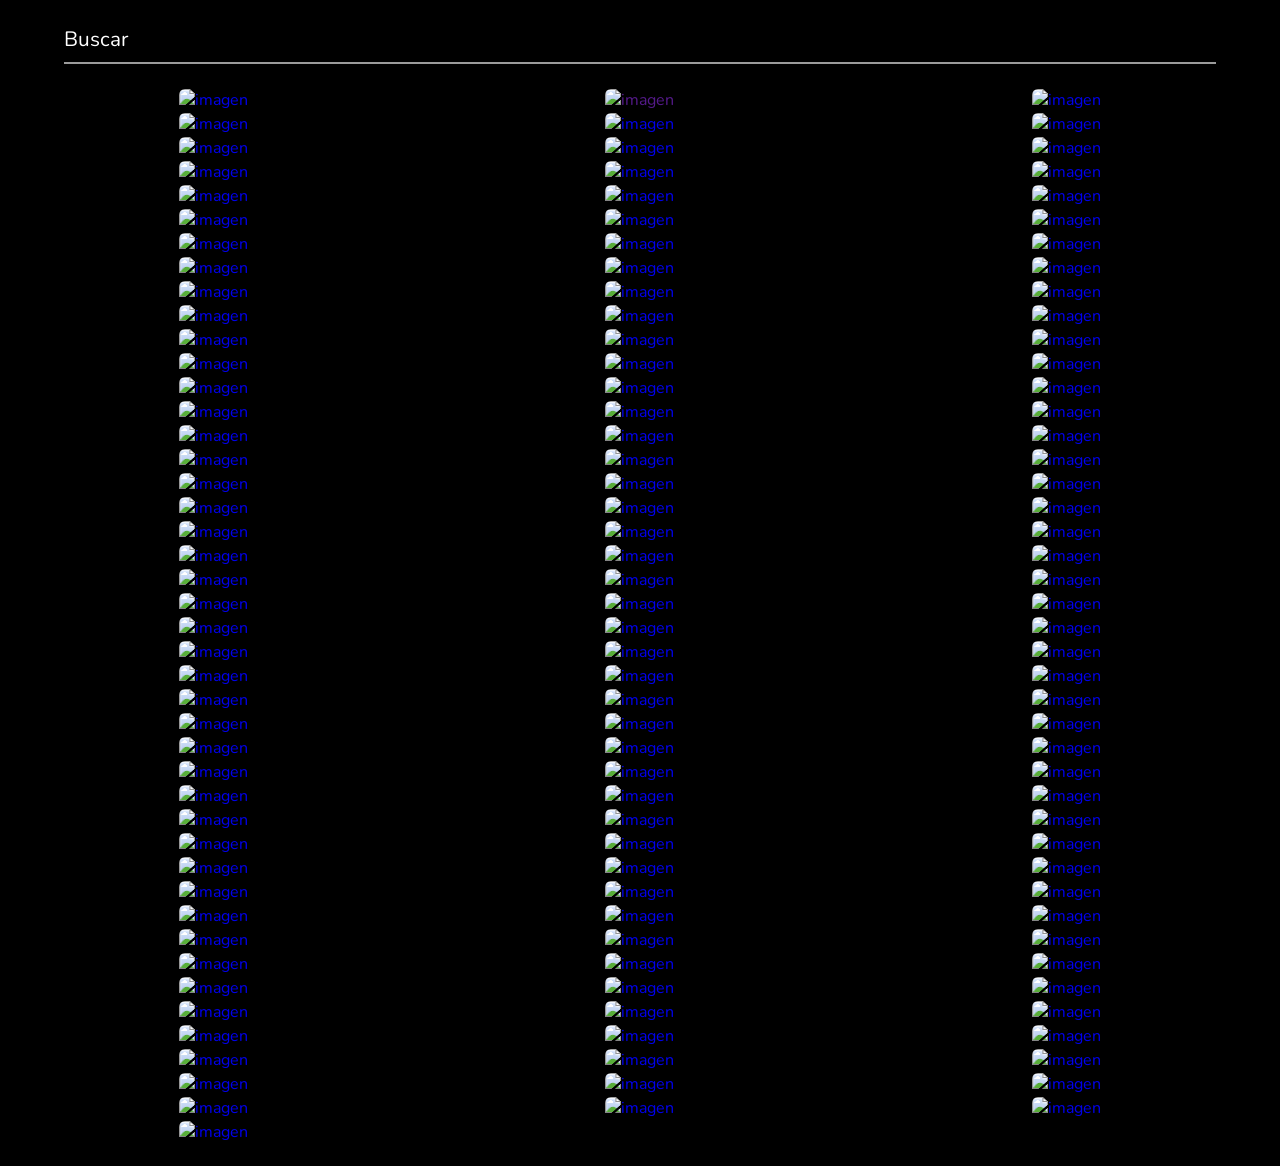
==== Buscar/Buscador.html @ 6667f40a "Add files via upload" ====
<!DOCTYPE html>
<html dir='ltr' lang='es' prefix='og: http://ogp.me/ns#' xmlns='http://www.w3.org/1999/xhtml' xmlns:b='http://www.google.com/2005/gml/b' xmlns:data='http://www.google.com/2005/gml/data' xmlns:expr='http://www.google.com/2005/gml/expr'>
<head>
<!-- Basic data -->
<meta charset='UTF-8'/>
<meta content='article' property='og:type'/>
<!-- Responsive viewport -->
<meta content='width=device-width, user-scalable=no, initial-scale=1.0, maximum-scale=1.0, minimum-scale=1.0' name='viewport'/>
<!-- Title -->
<title>BUSCADOR AVANZADO XSPLUS</title>
<style type='text/css'>
*{margin:0;padding:0;box-sizing:border-box;list-style:none;}
a{text-decoration:none;}
body{background:#000;font-family:Nunito,sans-serif;}
.cards{display:grid;grid-template-columns:1fr 1fr 1fr;}
.card{text-align:center;}
.card img{padding:1px;width:98%;height:98%;border-radius:7px;}
.card span{padding:0 .3rem;display:none;}
a{-webkit-tap-highlight-color:rgba(0,0,0,0);-webkit-tap-highlight-color:transparent;} 
.form__group{position:relative;padding:15px 0 0;margin:0 auto;margin-top:10px;margin-bottom:1rem;width:90%;}
.form__field{font-family:inherit;width:100%;border:0;border-bottom:2px solid #9b9b9b;outline:0;font-size:1.3rem;color:#fff;padding:7px 0;background:0 0;transition:border-color .2s;}
.form__field::placeholder{color:transparent;}
.form__field:placeholder-shown~.form__label{font-size:1.3rem;cursor:text;top:20px;}
.form__label{position:absolute;top:0;display:block;transition:.2s;font-size:1rem;color:#fff;}
.form__field:focus{padding-bottom:6px;font-weight:700;border-width:3px;border-image:linear-gradient(to right,red,#008cf7,red);border-image-slice:1;}
.form__field:focus~.form__label{position:absolute;top:0;display:block;transition:.2s;font-size:1rem;color:red;font-weight:700;}
.form__field:invalid,.form__field:required{box-shadow:none;}
.listado{display:grid;grid-template-columns:repeat(1,1fr);}
/*Fix: Unnecessary elements removed*/
.widget-item-control,.item-control.blog-admin,
.continue,.loadmore,.thread-chrome.thread-collapsed,
.singleton-element:not(.cookie-choices-info),
.noAllowNewComments .comment-reply,
.comments .hidden {display:none;}
/*Fix: Show lightbox*/
.CSS_LIGHTBOX{z-index:90001!important;}
/*Fix: Image responsive*/
a[imageanchor]:not([style*=float]){margin-right:0!important;margin-left:0!important;}
.widget-content img,
img[data-original-height],
img[data-original-width] {height: auto;}
/*Fix: Comment Editor*/
#comment-editor{border:0;width:100%;min-height:220px;}
.box{margin:0 auto;margin-bottom:2rem;width:60%;display:flex;align-items:center;}
#caps{font-size:1.3rem;}
.progress{background:#212042;width:100%;height:15px;border-radius:10px;}
.progress-bar{width:0;opacity:0;height:15px;background:linear-gradient(to right,#228ee9,#1b7dbf);border-radius:10px;display:flex;justify-content:center;align-items:center;transition:1s ease;}
.box span{padding-left:10px;color:#fff;}
.xaviec{background:#000;position:fixed;top:-5px;width:100%;}
</style>
<link href='https://fonts.googleapis.com/css2?family=Nunito&display=swap' rel='stylesheet'/>
<link href='https://fonts.googleapis.com/css2?family=Lato&display=swap' rel='stylesheet'/>
<link href='https://fonts.googleapis.com/css2?family=Montserrat&display=swap' rel='stylesheet'/>
</head>
<body>
<!--LAS DEMÁS-->
<div class="xaviec">
<div class="form__group field">
<input autocomplete="off" type="input" onkeyup="myFunction()" class="form__field" placeholder="Buscar" name="name" id="myInput" required />
<label for="name" class="form__label">Buscar</label>
</div></div></div><br><br><br><br>
<center><ul class="cards" id="cards">


<li><a href="go:DragonDaim" class="card">
<img alt="imagen" src="https://image.tmdb.org/t/p/original/NZEdm7tzqTwj53yE5TySt8x89H.jpg"/>
<span>Capitan America Nuevo Mundo Marvel Heroes 2025</span></a></li> 
    
<li><a href="" class="card">
<img alt="imagen" src="https://image.tmdb.org/t/p/original/kl5EpOOCBT0GFmMfhkAN4s4aQ89.jpg"/>
<span>Sonic 3 La Pelicula Comedia Animacion 2025</span></a></li>

<li><a href="../View Series/Dragon Ball Daima (2025).html" class="card">
<img alt="imagen" src="https://www.google.com/url?sa=i&url=https%3A%2F%2Fwww.deviantart.com%2Fmaxuelzombie%2Fart%2FPoster-Goku-Super-Saiyajin-Dragon-Ball-Daima-1100231017&psig=AOvVaw3WXGKSoicUv1q6u98NtSl3&ust=1741496787821000&source=images&cd=vfe&opi=89978449&ved=0CBQQjRxqFwoTCLDn2cvZ-YsDFQAAAAAdAAAAABAR"/>
<span>Dragon Ball Daima Serie Anime Animacion Serie 2025</span></a></li>

<li><a href="go:Agatha" class="card">
<img alt="imagen" src="https://image.tmdb.org/t/p/original/9yfI8gGG96Dgf9bf7VT3XCRX30T.jpg"/>
<span>Moana 2 Animacion Comedia 2024</span></a></li>

<li><a href="go:Agatha" class="card">
<img alt="imagen" src="https://image.tmdb.org/t/p/original/k6VBhNc66CdGTEdw7sR7GBt7AFY.jpg"/>
<span>El hombre lobo Terror 2024</span></a></li>

<li><a href="go:Agatha" class="card">
<img alt="imagen" src="https://image.tmdb.org/t/p/original/dE8Cwtnb31637ygPHTVDxFkg8K4.jpg"/>
<span>Robot Salvaje Animacion 2024</span></a></li>

<li><a href="go:Agatha" class="card">
<img alt="imagen" src="https://image.tmdb.org/t/p/original/cQD1qEnPOKUPHAui0okOLZSgitu.jpg"/>
<span>La Sustancia Terror 2024</span></a></li>

<li><a href="../View Series/agatha quien sino.html" class="card">
<img alt="imagen" src="https://image.tmdb.org/t/p/original/nbkbguUUNWQZygVJKjODyELBQk9.jpg"/>
<span>Agatha ¿Quien Si No? Heroes Marvel Brujas Serie 2024</span></a></li>

<li><a href="go:Agatha" class="card">
<img alt="imagen" src="https://image.tmdb.org/t/p/original/yOivfBs1vLrPRVw2Ci4AlGkl1G3.jpg"/>
<span>Mufasa el Rey León Animacion 2024</span></a></li>

<li><a href="go:Agatha" class="card">
<img alt="imagen" src="https://image.tmdb.org/t/p/original/fbcs5AxrdXwyj1b8bGGMgC9kXrM.jpg"/>
<span>Gladiador II Accion Guerra 2024</span></a></li>

<li><a href="go:Agatha" class="card">
<img alt="imagen" src="https://image.tmdb.org/t/p/original/wWTxMbNpAILRYQXw7orNMpmJmui.jpg"/>
<span>Venom 3 El Ultimo baile Marvel Accion Comedia Heroes  2024</span></a></li>

<li><a href="go:ThevenApo" class="card">
<img alt="imagen" src="https://image.tmdb.org/t/p/original/jagPIbydbjPZ9o0EOrYLZHzyATS.jpg"/>
<span>The Seven Deadly Sins: Los Cuatro Jinetes Del Apocalipsis Los Siete Pecados Capitales Serie Anime Animacion Serie 2024</span></a></li>

<li><a href="go:Twisters" class="card">
<img alt="imagen" src="https://image.tmdb.org/t/p/original/rOfftJ0FfXpmRWHF35Rarx7D2be.jpg"/>
<span>Twisters Natural Accion Aventura Suspenso 2024</span></a></li>

<li><a href="go:ARescaBi" class="card">
<img alt="imagen" src="https://image.tmdb.org/t/p/original/7WfWEy1EIJj4nLR6PdE6A09TcOv.jpg"/>
<span>Al Rescate De Fondo De Bikini Animacion Comedia Aventura 2024</span></a></li>

<li><a href="go:RCirculo" class="card">
<img alt="imagen" src="https://image.tmdb.org/t/p/original/e0S9UXyuHE1JAoHZmyqRJISpyoS.jpg"/>
<span>Romper El Circulo Romance Drama 2024</span></a></li>

<li><a href="../View Peliculas/Diario de mi vagina (2024).html" class="card">
<img alt="imagen" src="https://image.tmdb.org/t/p/w500/hyFKdAN5Dl93mt2JHfcfvIyf38g.jpg"/>
<span>Diario De Mi Vagina Comedia Drama 2024</span></a></li>

<li><a href="go:LaJovenYm" class="card">
<img alt="imagen" src="https://image.tmdb.org/t/p/original/n3KE8fbiOCr6qktIpE52wWErBMi.jpg"/>
<span>La Joven Y El Mar Drama 2024</span></a></li>

<li><a href="../View Peliculas/Deadpool y wolverine 2024.html" class="card">
<img alt="imagen" src="https://cl2.buscafs.com/www.tomatazos.com/public/uploads/images/442324/442324.jpg"/>
<span>Deadpool Y Wolverine Accion Heroes Comedia 2024</span></a></li>

<li><a href="go:ElArca24" class="card">
<img alt="imagen" src="https://image.tmdb.org/t/p/original/fRaBjht3S1HU6lJrz2SoFwwOZQM.jpg"/>
<span>El Arca De Noé Animacion 2024</span></a></li>

<li><a href="go:ULadronR" class="card">
<img alt="imagen" src="https://image.tmdb.org/t/p/original/nif2JUyqNQBBmMYrDfmpTgwleOJ.jpg"/>
<span>Un Ladron Romantico Romance Drama 2024</span></a></li>

<li><a href="go:M.VGru4" class="card">
<img alt="imagen" src="https://image.tmdb.org/t/p/original/6BcxgP05jDip4Zjh2P5Be2aNi0Z.jpg"/>
<span>Gru 4: Mi Villano Favorito 4 Animacion Mas Vistas 2024</span></a></li>

<li><a href="go:frida24" class="card">
<img alt="imagen" src="https://image.tmdb.org/t/p/w500/qfPjPZF2AqB2XnXPFcHlYtlQRS3.jpg"/>
<span>Frida Documental 2024</span></a></li>

<li><a href="go:ELPFDSena" class="card">
<img alt="imagen" src="https://image.tmdb.org/t/p/original/3Nr9KwcPMF31BGlOfHXeAJhO2dF.jpg"/>
<span>En las Profundidades De Seda Terror 2024</span></a></li>

<li><a href="go:frida24" class="card">
<img alt="imagen" src="https://image.tmdb.org/t/p/w500//hU42CRk14JuPEdqZG3AWmagiPAP.jpg"/>
<span>Un Lugar Tranquilo Dia 1  Un Lugar Silencioso Dia Uno Terror Suspenso Misterio 2024</span></a></li>

<li><a href="go:MegaMen2" class="card">
<img alt="imagen" src="https://image.tmdb.org/t/p/original/jf0VOTuKY2UUqK8NtXrxhtY9CVP.jpg"/>
<span>Megamente 2 Contra El Sindicato Del Mal 2024</span></a></li>

<li><a href="go:BabBoys4" class="card">
<img alt="imagen" src="https://image.tmdb.org/t/p/original/25PVk2NFoZoCnaqxb4nSQqwxNd7.jpg"/>
<span>Bad Boys: Hasta La Muerte Accion 2024</span></a></li>

<li><a href="go:Abigail" class="card">
<img alt="imagen" src="https://image.tmdb.org/t/p/original/1wIp3yBijtgEpQrHZLqoX5laGLJ.jpg"/>
<span>Abigail Vampiro Terror 2024</span></a></li>

<li><a href="go:EPDLS24" class="card">
<img alt="imagen" src="https://image.tmdb.org/t/p/original/p2wJF2CtbHhtQtnAxoHeptoSv1E.jpg"/>
<span>El Planeta De Los Simios: Nuevo Reino Accion Aventura Ciencia Ficcion 2024</span></a></li>

<li><a href="go:LECUno" class="card">
<img alt="imagen" src="https://image.tmdb.org/t/p/original/za4jDcPQ5IV4p27UGcC5uEgsNGG.jpg"/>
<span>Los Extraños: Capitulo 1 Terror 2024</span></a></li>

<li><a href="go:Winnie2" class="card">
<img alt="imagen" src="https://image.tmdb.org/t/p/original/17UmQl8TuDmHWGlcKeFIjnR8bJF.jpg"/>
<span>Winnie de Pooh: Miel y Sangre 2 Terror Misterio Asesinato 2024</span></a></li>

<li><a href="go:Detonante" class="card">
<img alt="imagen" src="https://image.tmdb.org/t/p/original/mOXgCNK2PKf7xlpsZzybMscFsqm.jpg"/>
<span>Detonante Accion Armas 2024</span></a></li>

<li><a href="go:Nahir" class="card">
<img alt="imagen" src="https://image.tmdb.org/t/p/original/iEoVk9rZG4gPgkLRSxJVQvyLrAc.jpg"/>
<span>Nahir Drama Crimen 2024</span></a></li>

<li><a href="go:EliteSerie" class="card">
<img alt="imagen" src="https://image.tmdb.org/t/p/original/u4yfu7i4G1nLA6Njl7tETI1RThC.jpg"/>
<span>Elite Drama Misterio Crimen 2018 2024</span></a></li>

<li><a href="go:NQV23" class="card">
<img alt="imagen" src="https://image.tmdb.org/t/p/original/brpncE7IUmXFhZ6kELmyChvHKel.jpg"/>
<span>Nada Que Ver Romance Comedia 2023</span></a></li>

<li><a href="go:Mariobros" class="card">
<img alt="imagen" src="https://image.tmdb.org/t/p/w500/qNBAXBIQlnOThrVvA6mA2B5ggV6.jpg"/>
<span>Super Mario Bros Animacion 2023</span></a></li>

<li><a href="go:Annanico" class="card">
<img alt="imagen" src="https://image.tmdb.org/t/p/w500/mybL2Hd3PvsY7Qyjf7W6BKsoECu.jpg"/>
<span>Anna Nicole Smith: Tú No Me Conoces Documental 2023</span></a></li>

<li><a href="go:SuUnicoHij" class="card">
<img alt="imagen" src="https://image.tmdb.org/t/p/original/1MvQXCBJtC34yI16QS276ZjWKY1.jpg"/>
<span>Su Unico Hijo Drama Biblico 2023</span></a></li>

<li><a href="go:Leo23" class="card">
<img alt="imagen" src="https://image.tmdb.org/t/p/original/hlQLb6xsqRdoXQiVv2umZejSSpb.jpg"/>
<span>Leo Animacion Musical 2023</span></a></li>

<li><a href="go:TuVida23" class="card">
<img alt="imagen" src="https://image.tmdb.org/t/p/w500/hk2kW6uwTEa8cxDeF1UPfIpEYkF.jpg"/>
<span>Quiero Tu Vida Comedia 2023</span></a></li>

<li><a href="go:Napoleon" class="card">
<img alt="imagen" src="https://image.tmdb.org/t/p/original/zoo5k1Rsx4Bel0ng9G8yRwku2ND.jpg"/>
<span>Napoleon Drama Historico 2023</span></a></li>

<li><a href="go:ExorCreyen" class="card">
<img alt="imagen" src="https://image.tmdb.org/t/p/original/aNoNB5jWIzqcBqHEYzW232B2ktx.jpg"/>
<span>El Exorcismo Creyente Terror Paranormal Suspenso Misterio 2023</span></a></li>

<li><a href="go:LS2023" class="card">
<img alt="imagen" src="https://image.tmdb.org/t/p/w500/ym1dxyOk4jFcSl4Q2zmRrA5BEEN.jpg"/>
<span>La Sirenita Animacion Musical Aventura 2023</span></a></li>

<li><a href="go:BBeetle23" class="card">
<img alt="imagen" src="https://image.tmdb.org/t/p/original/z5mkvXYNRauSzHdZgxAj6MzrLTY.jpg"/>
<span>Blue Beetle Accion Heroes 2023</span></a></li>

<li><a href="go:NQV23" class="card">
<img alt="imagen" src="https://image.tmdb.org/t/p/original/brpncE7IUmXFhZ6kELmyChvHKel.jpg"/>
<span>Nada Que Ver Romance Comedia Drama 2023</span></a></li>

<li><a href="go:LaMonja2" class="card">
<img alt="imagen" src="https://image.tmdb.org/t/p/original/qKq8dflkSBxoBapvfOAFP3LE03q.jpg"/>
<span>La Monja 2 Terror Paranormal Misterio 2023</span></a></li>

<li><a href="go:Spider23" class="card">
<img alt="imagen" src="https://image.tmdb.org/t/p/original/rXhgHQmtjTIQOEDU8E2TbUFMjWM.jpg"/>
<span>Spider-Man A Travez Del SpiderVerso Spider-Man: Cruzando el Multiverso Animacion 2023</span></a></li>

<li><a href="go:WishP23" class="card">
<img alt="imagen" src="https://image.tmdb.org/t/p/original/lcBWJR5YQaUWqbQSQfv1LmKVGTU.jpg"/>
<span>Wish: El Poder De Los Deseos Animacion Musical Magia 2023</span></a></li>

<li><a href="go:Wonka" class="card">
<img alt="imagen" src="https://image.tmdb.org/t/p/original/6eHcR7zwvNSvkOl9jbctU0lvZQ1.jpg"/>
<span>Wonka Musical Animacion 2023</span></a></li>

<li><a href="go:CuidenMaya" class="card">
<img alt="imagen" src="https://image.tmdb.org/t/p/original/rfI5sTEgJ1ozPMnA3BhZDvxnmAD.jpg"/>
<span>Cuiden A Maya Documental Crimen 2023</span></a></li>

<li><a href="go:El rencor2" class="card">
<img alt="imagen" src="https://image.tmdb.org/t/p/original/by5ZMxYI4RD4CzKMJhX6X74JhFl.jpg"/>
<span>Los Siete Pecados Capitales: El Rencor De Edimburgo - Parte 2 Anime Peliculas Animacion 2023</span></a></li>

<li><a href="go:365Di3" class="card">
<img alt="imagen" src="https://image.tmdb.org/t/p/original/mwcII5bXMeMTKyCejPuBPBTjmxu.jpg"/>
<span>365 Días Mas Romance Drama 2022</span></a></li>

<li><a href="go:365Di2" class="card">
<img alt="imagen" src="https://image.tmdb.org/t/p/original/jBpqADo9XAKaecvI3f0J4hRAEyO.jpg"/>
<span>365 Dias 2: Aquel Dia Romance Drama 2022</span></a></li>

<li><a href="go:DoctorS22" class="card">
<img alt="imagen" src="https://image.tmdb.org/t/p/original/vThe85YlGE5r7fqEVFePETqnWzk.jpg"/>
<span>Doctor Strange: En El Multiverso De La Locura Accion Heroes Marvel 2022</span></a></li>

<li><a href="go:DobleEm22" class="card">
<img alt="imagen" src="https://image.tmdb.org/t/p/original/mNkAOFyb4TV2gTSc92jx2O9evtj.jpg"/>
<span>Doblemente Embarazada 2 Comedia (2022) 2022</span></a></li>

<li><a href="go:LuckSuerte" class="card">
<img alt="imagen" src="https://image.tmdb.org/t/p/original/bwlHp4KsAyuEIAtbYs4mxCkrgyx.jpg"/>
<span>Luck: Suerte Animacion Musical 2022</span></a></li>

<li><a href="go:B.Panther2" class="card">
<img alt="imagen" src="https://image.tmdb.org/t/p/original/3nRpczJi9l1zfc726hzxoD55mKS.jpg"/>
<span>Pantera Negra: Wakanda Forever Black Panther: Wakanda Forever Accion Heroes Marvel 2022</span></a></li>

<li><a href="go:DbSSH22" class="card">
<img alt="imagen" src="https://i.ebayimg.com/images/g/GJMAAOSwA2pjJnBB/s-l1200.png"/>
<span>Dragon Ball Super: Super Hero Anime Pelicula Animacion 2022</span></a></li>

<li><a href="go:Thor4Amor" class="card">
<img alt="imagen" src="https://image.tmdb.org/t/p/original/pASJkJfb5tPXn3AW2aAFLMn6Afu.jpg"/>
<span>Thor: Amor Y Trueno Accion Marvel Heroes 2022</span></a></li>

<li><a href="go:ViudaNegra" class="card">
<img alt="imagen" src="https://image.tmdb.org/t/p/original/tvl0OXmNQtLrPk7fJ8UHvLrD37R.jpg"/>
<span>Viuda Negra Black Widow Accion Heroes Marvel 2021</span></a></li>

<li><a href="go:Genesis" class="card">
<img alt="imagen" src="https://www.lavanguardia.com/peliculas-series/images/serie/poster/2021/1/w1280/8hUZa9LzC4vyQiwX8KadKLIBXWg.jpg"/>
<span>Genesis Drama Biblico Telenovelas 2021</span></a></li>

<li><a href="go:SSinCasa3" class="card">
<img alt="imagen" src="https://image.tmdb.org/t/p/original/rkLhaNa37IwzWis8rzWMAYTCdIK.jpg"/>
<span>Spider-Man: Sin Camino A Casa Accion Heroes Marvel 2021</span></a></li>

<li><a href="go:Eva" class="card">
<img alt="imagen" src="https://image.tmdb.org/t/p/w500/bXZ3j3kQgCRZj7KD4Q5F9m5ABaQ.jpg"/>
<span>Eva Drama Romance 2021</span></a></li>

<li><a href="go:UnJefe2" class="card">
<img alt="imagen" src="https://image.tmdb.org/t/p/w500/kv2Qk9MKFFQo4WQPaYta599HkJP.jpg"/>
<span>Un Jefe En Pañales 2: Negocios De Familia Animacion Musical 2021</span></a></li>

<li><a href="#" class="card">
<img alt="imagen" src="https://www.themoviedb.org/t/p/original/iF8ai2QLNiHV4anwY1TuSGZXqfN.jpg"/>
<span>Chucky Terror Asesinato Serie 2021</span></a></li>

<li><a href="go:Uncharted" class="card">
<img alt="imagen" src="https://e1.pxfuel.com/desktop-wallpaper/611/257/desktop-wallpaper-uncharted-movie-poster-on-behance-uncharted-movie.jpg"/>
<span>Uncharted: Fuera Del Mapa Accion 2021</span></a></li>

<li><a href="go:BrujaYVisi" class="card">
<img alt="imagen" src="https://image.tmdb.org/t/p/original/cx8rEVxKFkQ1wz9OnN5mJzdwZOl.jpg"/>
<span>La Bruja Escarlata y Visión Accion Heroes Serie 2021</span></a></li>

<li><a href="go:Venom2" class="card">
<img alt="imagen" src="https://image.tmdb.org/t/p/original/kviQ0gYXjBug7JEYteV8IbZzE3l.jpg"/>
<span>Venom 2: habrá matanza Accion Marvel Heroes 2021</span></a></li>

<li><a href="go:Encanto" class="card">
<img alt="imagen" src="https://image.tmdb.org/t/p/original/ybXzCBc9x9bcM1ukmwhErutRiLO.jpg"/>
<span>Encanto Animacion Musical 2021</span></a></li>

<li><a href="go:CarmenFari" class="card">
<img alt="imagen" src="https://image.tmdb.org/t/p/original/reCITeX2dHESCEiziZyaCj5sjj1.jpg"/>
<span>El Exorcismo De Carmen Farias Terror Paranormal 2021</span></a></li>

<li><a href="go:El Es Asi" class="card">
<img alt="imagen" src="https://image.tmdb.org/t/p/original/gTboh2Tf7zKlXWJk4UdOL1G8ki7.jpg"/>
<span>El Es Asi Romance Drama 2021</span></a></li>

<li><a href="#" class="card">
<img alt="imagen" src="https://image.tmdb.org/t/p/original/tMaldDd5A6g2B7pZuHwCbcKCYsC.jpg"/>
<span>Ojo De Halcon Accion Heroes Marvel 2021</span></a></li>

<li><a href="go:Conjuro3D" class="card">
<img alt="imagen" src="https://image.tmdb.org/t/p/original/79QjdRiT9zTLkrOq9FltoIxClma.jpg"/>
<span>El Conjuro 3 Expediente Warren: Obligado Por El Demonio Terror Misterio Suspenso 2021 </span></a></li>

<li><a href="go:365Di1" class="card">
<img alt="imagen" src="https://image.tmdb.org/t/p/original/jz8T3hrU6GuMqSuQ4Rbd4MJUeaq.jpg"/>
<span>365 Dias Romance Drama 2020</span></a></li>

<li><a href="#" class="card">
<img alt="imagen" src="../img poster/Serie/Los BRIDGERTON.jpg"/>
<span>Bridgerton Serie Historia Romance 2020</span></a></li> 

<li><a href="go:BadBoys3" class="card">
<img alt="imagen" src="https://image.tmdb.org/t/p/original/5XR7Pbo8qdwdpOIsFtWJOEiOJD6.jpg"/>
<span>Bad Boys 3: Para Siempre 2020</span></a></li>

<li><a href="go:Annabelle3" class="card">
<img alt="imagen" src="https://image.tmdb.org/t/p/original/3ZZB2UHGK2iqj4XYgmivkeCgGJn.jpg"/>
<span>Annabelle: Vuelve A Casa Terror Paranormal Suspenso 2019</span></a></li>

<li><a href="#" class="card">
<img alt="imagen" src="https://www.themoviedb.org/t/p/original/wKA1bGGc2mDFyZVZlqPx7LFJnat.jpg"/>
<span>El juego del calamar</span></a></li>

<li><a href="#" class="card">
<img alt="imagen" src="https://image.tmdb.org/t/p/original/iVa7A7priXkDMspXAIFVsHbL016.jpg"/>
<span>Steven Universe Future: La Pelicula Animacion Anime Pelicula 2019 </span></a></li>

<li><a href="go:L:VInfinit" class="card">
<img alt="imagen" src="https://image.tmdb.org/t/p/original/1ELa9bm6zxIADz8u71VZtvNzx3k.jpg"/>
<span>Los Vengadores: Endgame The Avengers: Endgame Accion Heroes Marvel 2019</span></a></li>

<li><a href="go:It(Eso)2" class="card">
<img alt="imagen" src="https://image.tmdb.org/t/p/original/pxw6j2AwlUsw5iS4fCxPoCP0jPh.jpg"/>
<span>It Capitulo 2 (Eso) Terror - Misterio - Suspenso 2019</span></a></li>

<li><a href="go:SLejos2" class="card">
<img alt="imagen" src="https://image.tmdb.org/t/p/original/5G3TZqMRqWrcIiDy2OvITmQzU11.jpg"/>
<span>Spider-Man: Lejos De Casa Accion Heroes Marvel 2019</span></a></li>

<li><a href="go:L:VInfinit" class="card">
<img alt="imagen" src="https://image.tmdb.org/t/p/original/z58HrY2Hd9PlSpBTsZuoavfDavd.jpg"/>
<span>Los Vengadores: Infinity War The Avengers: Infinity War Accion Heroes Marvel 2018</span></a></li>

<li><a href="#" class="card">
<img alt="imagen" src="https://image.tmdb.org/t/p/original/9dkO9nB20g3lkiWgxj7jxg3QDFk.jpg"/>
<span>Jesus Drama Biblico Telenovela 2018</span></a></li>

<li><a href="go:DbsBroly" class="card">
<img alt="imagen" src="https://i.ebayimg.com/images/g/578AAOSw-4Jb-2GV/s-l1600.jpg"/>
<span>Dragon Ball Super Broly Anime Pelicula Animacion 2018</span></a></li>

<li><a href="go:LosIncrei2" class="card">
<img alt="imagen" src="https://image.tmdb.org/t/p/original/7uintpyNlSF32hj5Bua85VuAp2R.jpg"/>
<span>Los Increible 2 Animacion 2018</span></a></li>

<li><a href="go:Annabelle2" class="card">
<img alt="imagen" src="https://image.tmdb.org/t/p/original/qIPmOu09U3KrUTMncw8A52ilgDT.jpg"/>
<span>Annabelle: La Creacion Terror Paranormal Suspenso 2017</span></a></li>

<li><a href="go:It(Eso)1" class="card">
<img alt="imagen" src="https://image.tmdb.org/t/p/original/p77sfJRQyqxvTDy6ulGLnw0uAhh.jpg"/>
<span>It Capitulo 1 (Eso) Terror - Misterio - Suspenso 2017</span></a></li>

<li><a href="go:SRegreso1" class="card">
<img alt="imagen" src="https://image.tmdb.org/t/p/original/81qIJbnS2L0rUAAB55G8CZODpS5.jpg"/>
<span>Spider-Man: Regreso A Casa Accion Heroes Marvel 2017</span></a></li>

<li><a href="go:ElConjuro2" class="card">
<img alt="imagen" src="https://image.tmdb.org/t/p/original/x4jUJ0fF60SSOeUUTkaRtmnDvwG.jpg"/>
<span>El Conjuro 2: El Caso Enfiend 2016</span></a></li>

<li><a href="go:DStrange1" class="card">
<img alt="imagen" src="https://image.tmdb.org/t/p/original/zdZ2ZykDKGkUuGgOszqrt1fn3cx.jpg"/>
<span>Doctor Strange Accion Heroes Marvel 2016</span></a></li>

<li><a href="#" class="card">
<img alt="imagen" src="https://image.tmdb.org/t/p/original/kGeAQ36ePIPYOJxWjwpo0ioA1NJ.jpg"/>
<span>Josue Y La Tierra Prometida Drama Telenovela Biblico 2016</span></a></li>

<li><a href="go:Borutomovi" class="card">
<img alt="imagen" src="https://pbs.twimg.com/media/DQu5y8rVQAcA9Ul.jpg"/>
<span>Boruto: La Pelicula Anime Pelicula Animacion 2015</span></a></li>

<li><a href="go:AnnaCadav" class="card">
<img alt="imagen" src="https://image.tmdb.org/t/p/original/hJaC0mBzPQxlm6ZngJAhgytEtHj.jpg"/>
<span>El Cadaver De Anna Fritz Terror Suspenso 2015</span></a></li>

<li><a href="#" class="card">
<img alt="imagen" src="https://image.tmdb.org/t/p/original/hasMQTJXgv20EyNUDcNKMhQW6gq.jpg"/>
<span>Dragon Ball Z: La resurrección de Freezer Anime Pelicula Animacion 2015</span></a></li>

<li><a href="../View Series/Moises Y Los Diez Mandamientos.html" class="card">
<img alt="imagen" src="https://image.tmdb.org/t/p/original/spMIIipBp3sz24zIG1oXgGFfcNZ.jpg"/>
<span>Moises Y Los Diez Mandamientos Drama Biblico Telenovela 2015</span></a></li>

<li><a href="go:DulceVeng3" class="card">
<img alt="imagen" src="https://image.tmdb.org/t/p/original/aH3TbHO71FkUSXVKDbpPaoFtgG3.jpg"/>
<span>Dulce Venganza 3 Terror Asesinato Crimen Suspenso 2015</span></a></li>

<li><a href="go:VengUltron" class="card">
<img alt="imagen" src="https://image.tmdb.org/t/p/original/71wSx6MQm8EbMNDi3vVaD8nD9SL.jpg"/>
<span>Los Vengadores: La Era De Ultron Accion Heroes Marvel 2015</span></a></li>

<li><a href="go:Annabelle1" class="card">
<img alt="imagen" src="https://xl.movieposterdb.com/21_07/2014/3322940/xl_3322940_29a35439.jpg"/>
<span>Annabelle Terror Paranormal Suspenso 2014</span></a></li>

<li><a href="go:Rec4" class="card">
<img alt="imagen" src="https://image.tmdb.org/t/p/w500/sD6LX35RwyDzMDAunn89MBZFnFv.jpg"/>
<span>[REC]⁴: Apocalipsis Terror Zombies Misterio Suspenso 2014</span></a></li>

<li><a href="go:HDD2014" class="card">
<img alt="imagen" src="https://image.tmdb.org/t/p/original/pnORCAOUW0JKR84ueMap8GiBAoA.jpg"/>
<span>Hijo De Dios Biblico 2014</span></a></li>

<li><a href="go:SansonYDal" class="card">
<img alt="imagen" src="https://www.themoviedb.org/t/p/w600_and_h900_bestv2/3bdxncan9iyCtQkgy1NwILR6h9A.jpg"/>
<span>Sanson Y Dalila Drama Biblico Telenovela 2013</span></a></li>

<li><a href="go:Frozen" class="card">
<img alt="imagen" src="https://image.tmdb.org/t/p/original/sGNuWC4BwqOB4l0tkbKwLy70tXC.jpg"/>
<span>Frozen Animacion Musical 2013 Aventura</span></a></li>

<li><a href="go:ElConjuro1" class="card">
<img alt="imagen" src="https://image.tmdb.org/t/p/original/2HDcIJzvZwENwQHMnmz0zgD74fS.jpg"/>
<span>El Conjuro Terror Suspenso Paranormal 2013</span></a></li>

<li><a href="go:DulceVeng2" class="card">
<img alt="imagen" src="https://play-lh.googleusercontent.com/we-fMQcJnu25SvIuU3R34b9buhdeDFJxUaBY3QRAeT2CpOSFkUZwKG44H5USkok1PMQ"/>
<span>Dulce Venganza 2 Terror Violacion Crimen Suspenso 2013</span></a></li>

<li><a href="go:DbzBTDLD" class="card">
<img alt="imagen" src="https://image.tmdb.org/t/p/original/cIyPFIeSKNTiWU9Zny0c0IVPQRY.jpg"/>
<span>Dragon Ball Z: La Batalla De Los Dioses Anime Pelicula Animacion 2013</span></a></li>

<li><a href="go:Josegip" class="card">
<img alt="imagen" src="https://image.tmdb.org/t/p/original/diXtQic9EzM3HRpvA0PfL32kkJ0.jpg"/>
<span>Jose De Egipto Drama Telenovela Biblico 2013</span></a></li>

<li><a href="go:Qpasoay3" class="card">
<img alt="imagen" src="https://image.tmdb.org/t/p/original/1goOfrB3ZRnoJenHHIDqiskMi9q.jpg"/>
<span>¿Que Paso Ayer? 3 Comedia 2013</span></a></li>

<li><a href="go:Metegol13" class="card">
<img alt="imagen" src="https://image.tmdb.org/t/p/original/dXWCHlDvkth40JhX2ctSdK5DC9d.jpg"/>
<span>Metegol Animacion Comedia 2013</span></a></li>

<li><a href="go:Avenida" class="card">
<img alt="imagen" src="https://i.pinimg.com/736x/dd/be/d8/ddbed8487be82a20832f383765a288df.jpg"/>
<span>Avenida Brasil Drama Crimen Robo Telenovelas 2012</span></a></li>

<li><a href="go:Rec3" class="card">
<img alt="imagen" src="https://image.tmdb.org/t/p/original/cRVSZ03HIXKOKfRaKd00gZC5uqA.jpg"/>
<span>[REC]³: Génesis Terror Zombies Misterio Suspenso 2012</span></a></li>

<li><a href="go:Qpasoay2" class="card">
<img alt="imagen" src="https://image.tmdb.org/t/p/original/dzaVnS19yDTkkGZRlf89sND75i7.jpg"/>
<span>¿Que Paso Ayer? 2 Comedia 2011</span></a></li>

<li><a href="go:Dragon" class="card">
<img alt="imagen" src="https://i.ebayimg.com/images/g/XigAAOSwNMVaUS0b/s-l1200.jpg"/>
<span>Dragon Ball Z Anime Serie 1989</span></a></li>

<li><a href="#" class="card">
<img alt="imagen" src="https://i.pinimg.com/564x/14/4c/c4/144cc486f2430a8ddec0a9f1101f3d20.jpg"/>
<span>Dragon Ball Z: El Poder invencible Anime Pelicula Animacion</span></a></li>

<li><a href="#" class="card">
<img alt="imagen" src="https://image.tmdb.org/t/p/original/daKUEF0jEFJv0CXes48LpaDg3o8.jpg"/>
<span>Dragon Ball Z: El Regreso De Broly Anime Pelicula Animacion </span></a></li>

<li><a href="#" class="card">
<img alt="imagen" src="https://image.tmdb.org/t/p/original/96IrRfvolvjoTey4M12UNvtJ1hq.jpg"/>
<span>Dragon Ball Z: Combate Final Anime Pelicula Animacion</span></a></li>

<li><a href="go:Aladdin" class="card">
<img alt="imagen" src="https://image.tmdb.org/t/p/original/5MoKURsBQPUt3hJxWnKRRzLWbOW.jpg"/>
<span>Aladdin Animacion Musical 1993</span></a></li>

<li><a href="#" class="card">
<img alt="imagen" src="https://image.tmdb.org/t/p/original/r1ha6nMoLIlsBVUbgZ6uWjF84nj.jpg"/>
<span>Dragon Ball Z: La Galaxia Corre Peligro Anime Pelicula Animacion</span></a></li>

<li><a href="#" class="card">
<img alt="imagen" src="https://image.tmdb.org/t/p/original/8bMWGPVZop4QejuL8MrCjF79c7s.jpg"/>
<span>Dragon Ball Z: El Ataque Del Dragon Anime Pelicula Animacion</span></a></li>

<li><a href="go:DulceVeng1" class="card">
<img alt="imagen" src="https://image.tmdb.org/t/p/original/yfJwNAIzPPyAAOoCue1goOuHM81.jpg"/>
<span>Dulce Venganza Terror Violencia Crimen Misterio Asesinato 2010</span></a></li>

<li><a href="go:Megamente" class="card">
<img alt="imagen" src="https://image.tmdb.org/t/p/original/294wOKPmc2XIpciVqZPp9qb9aaz.jpg"/>
<span>Megamente Animacion 2010</span></a></li>

<li><a href="go:Rec2" class="card">
<img alt="imagen" src="https://image.tmdb.org/t/p/w500/gWmIqmhb6B6bmL6EPX4sVx0jO02.jpg"/>
<span>[REC]² Terror Zombies Misterio Suspenso 2009</span></a></li>

<li><a href="go:Qpasoay1" class="card">
<img alt="imagen" src="https://image.tmdb.org/t/p/original/kZaaJQEi7n3mrBct1H3l2g45Ijb.jpg"/>
<span>¿Que Paso Ayer? Comedia 2009</span></a></li>

<li><a href="go:Rompir1" class="card">
<img alt="imagen" src="https://image.tmdb.org/t/p/original/nas9XShlxUZrNZCyBdf4AAXpRiq.jpg"/>
<span>Rendirse Jamas Accion Artes Marciales MMA Kick Boxing 2008</span></a></li>

<li><a href="go:Rec" class="card">
<img alt="imagen" src="https://image.tmdb.org/t/p/original/vIoBgFBJuqcIzudkFyagJuCxHZ7.jpg"/>
<span>[REC] Terror Zombies Misterio Suspenso 2008</span></a></li>

<li><a href="go:La Madre" class="card">
<img alt="imagen" src="https://image.tmdb.org/t/p/original/tcaAh795RnACKjOaoI3hoPXSk4e.jpg"/>
<span>La Madre Drama 2012/2023</span></a></li>

<li><a href="go:LosIncrei1" class="card">
<img alt="imagen" src="https://image.tmdb.org/t/p/original/zXP4sSS03NzzYxmut0hUufNyTcD.jpg"/>
<span>Los Increible Animacion 2004</span></a></li>

<li><a href="go:EHombreA1" class="card">
<img alt="imagen" src="../img poster/Peliculas/El hombre araña.jpg"/>
<span>El Hombre Araña Spider-Man Heroes Accion Marvel 2002-</span></a></li>

<li><a href="go:EHombreA2" class="card">
<img alt="imagen" src="../img poster/Peliculas/El hombre araña 2.jpg"/>
<span>El Hombre Araña 2 Spider-Man Accion Heroes Marvel 2004 </span></a></li>

<li><a href="go:EHombreA3" class="card">
<img alt="imagen" src="../img poster/Peliculas/El hombre araña 3.jpg"/>
<span>El Hombre Araña 3 Spider-Man Accion Heroes Marvel 2007 </span></a></li>




<li><a href="go:BabBoys1" class="card">
<img alt="imagen" src="https://image.tmdb.org/t/p/w500/x1ygBecKHfXX4M2kRhmFKWfWbJc.jpg"/>
<span>Bad Boys 1995 Comedia Accion</span></a></li>


</ul></center><br>
<script>
var _0xc32e=["","split","0123456789abcdefghijklmnopqrstuvwxyzABCDEFGHIJKLMNOPQRSTUVWXYZ+/","slice","indexOf","","",".","pow","reduce","reverse","0"];function _0xe53c(d,e,f){var g=_0xc32e[2][_0xc32e[1]](_0xc32e[0]);var h=g[_0xc32e[3]](0,e);var i=g[_0xc32e[3]](0,f);var j=d[_0xc32e[1]](_0xc32e[0])[_0xc32e[10]]()[_0xc32e[9]](function(a,b,c){if(h[_0xc32e[4]](b)!==-1)return a+=h[_0xc32e[4]](b)*(Math[_0xc32e[8]](e,c))},0);var k=_0xc32e[0];while(j>0){k=i[j%f]+k;j=(j-(j%f))/f}return k||_0xc32e[11]}eval(function(h,u,n,t,e,r){r="";for(var i=0,len=h.length;i<len;i++){var s="";while(h[i]!==n[e]){s+=h[i];i++}for(var j=0;j<n.length;j++)s=s.replace(new RegExp(n[j],"g"),j);r+=String.fromCharCode(_0xe53c(s,e,10)-t)}return decodeURIComponent(escape(r))}("[base64]",13,"CBMRqLvoI",23,6,30))
</script>
</div></div>
<style>
@media screen and (max-width:480px){.tiktok{font-size:24px;letter-spacing:2px}}
</style>
</body>
</html>
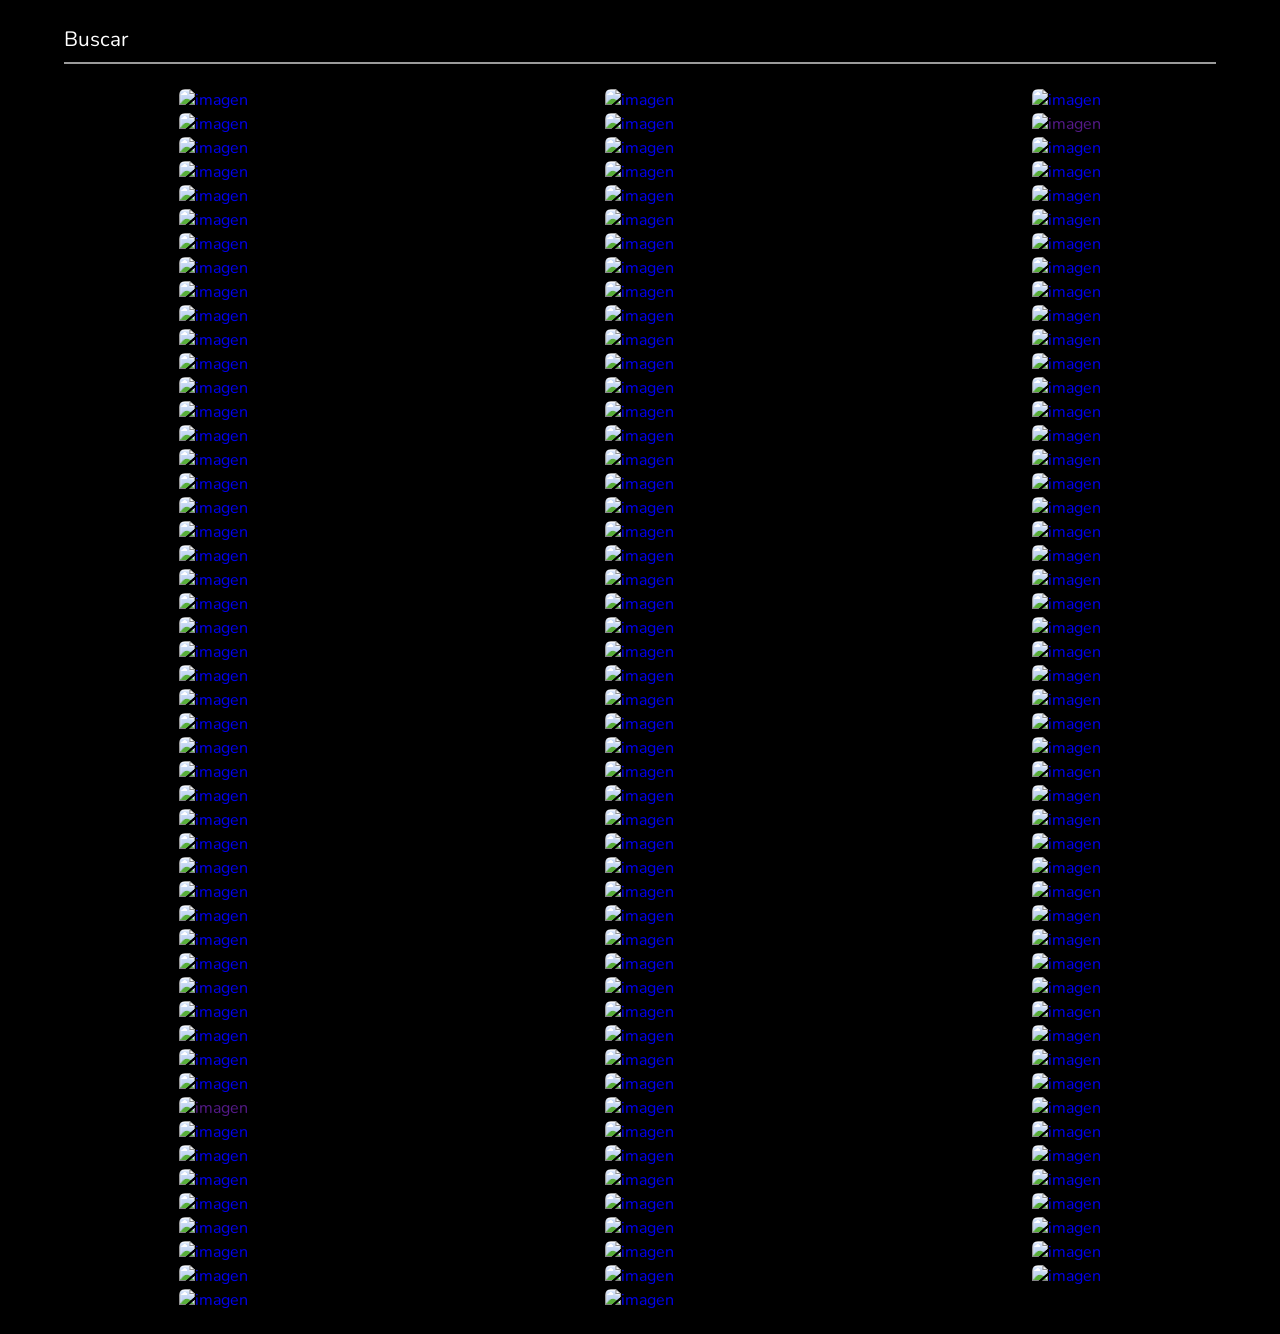
==== commit a3792e59: "Add files via upload" ====
--- a/Buscar/Buscador.html
+++ b/Buscar/Buscador.html
@@ -62,453 +62,529 @@
 <center><ul class="cards" id="cards">
 
 
-<li><a href="go:DragonDaim" class="card">
-<img alt="imagen" src="https://image.tmdb.org/t/p/original/NZEdm7tzqTwj53yE5TySt8x89H.jpg"/>
-<span>Capitan America Nuevo Mundo Marvel Heroes 2025</span></a></li> 
+<li><a href="../View Peliculas/Capitan america el nuevo mundo (2025).html" class="card">
+<img alt="imagen" src="https://image.tmdb.org/t/p/original/oFxRKuuX11uZT5UkX518KIIkhns.jpg"/>
+<span>Capitan America Nuevo Mundo Marvel Heroes 2025 Pelicula</span></a></li> 
+
+<li><a href="../View Series/Dragon Ball Daima (2025).html" class="card">
+<img alt="imagen" src="../img poster/Serie/dragon ball daima.jpg"/>
+<span>Dragon Ball Daima Serie Anime Animacion Serie 2025</span></a></li>
+
+<li><a href="../View Peliculas/Mufasa El rey león (2024).html" class="card">
+<img alt="imagen" src="https://image.tmdb.org/t/p/original/yOivfBs1vLrPRVw2Ci4AlGkl1G3.jpg"/>
+<span>Mufasa el Rey León Animacion 2024 Pelicula</span></a></li>
+
+<li><a href="../View Series/Su Majestad (2025).html" class="card">
+<img alt="imagen" src="https://image.tmdb.org/t/p/original/oYz66iyll5q5yImMnzVkvUOxBho.jpg"/>
+<span>Su Majestad Serie Comedia 2025</span></a></li>
+
+<li><a href="../View Series/El Juego Del Calamar (2021).html" class="card">
+<img alt="imagen" src="https://www.themoviedb.org/t/p/original/wKA1bGGc2mDFyZVZlqPx7LFJnat.jpg"/>
+<span>El juego del calamar Crimen Accion Drama 2021 Serie</span></a></li>
     
 <li><a href="" class="card">
 <img alt="imagen" src="https://image.tmdb.org/t/p/original/kl5EpOOCBT0GFmMfhkAN4s4aQ89.jpg"/>
-<span>Sonic 3 La Pelicula Comedia Animacion 2025</span></a></li>
-
-<li><a href="../View Series/Dragon Ball Daima (2025).html" class="card">
-<img alt="imagen" src="https://www.google.com/url?sa=i&url=https%3A%2F%2Fwww.deviantart.com%2Fmaxuelzombie%2Fart%2FPoster-Goku-Super-Saiyajin-Dragon-Ball-Daima-1100231017&psig=AOvVaw3WXGKSoicUv1q6u98NtSl3&ust=1741496787821000&source=images&cd=vfe&opi=89978449&ved=0CBQQjRxqFwoTCLDn2cvZ-YsDFQAAAAAdAAAAABAR"/>
-<span>Dragon Ball Daima Serie Anime Animacion Serie 2025</span></a></li>
-
-<li><a href="go:Agatha" class="card">
+<span>Sonic 3 La Pelicula Comedia Animacion 2025 Pelicula</span></a></li>
+
+<li><a href="go:Agatha" class="card">
+<img alt="imagen" src="https://image.tmdb.org/t/p/original/k6VBhNc66CdGTEdw7sR7GBt7AFY.jpg"/>
+<span>El hombre lobo Terror 2024 Pelicula</span></a></li>
+    
+<li><a href="go:Agatha" class="card">
+<img alt="imagen" src="https://image.tmdb.org/t/p/original/fbcs5AxrdXwyj1b8bGGMgC9kXrM.jpg"/>
+<span>Gladiador II Accion Guerra 2024 Pelicula</span></a></li>
+    
+<li><a href="../View Peliculas/Venom 3 El ultimo baile (2024).html" class="card">
+<img alt="imagen" src="https://image.tmdb.org/t/p/original/wWTxMbNpAILRYQXw7orNMpmJmui.jpg"/>
+<span>Venom 3 El Ultimo baile Marvel Accion Comedia Heroes  2024 Pelicula</span></a></li>
+
+<li><a href="go:Agatha" class="card">
+<img alt="imagen" src="https://cuevana.biz/_next/image?url=https%3A%2F%2Fimage.tmdb.org%2Ft%2Fp%2Foriginal%2FaesiTVLEkQybmnoR76rEroM1XYL.jpg&w=256&q=75"/>
+<span>Replicador Terror 2024 Pelicula</span></a></li>
+
+<li><a href="go:Agatha" class="card">
+<img alt="imagen" src="https://www.themoviedb.org/t/p/w600_and_h900_bestv2/sO8kPwslPK5iXWDS1RKZvXkO95T.jpg"/>
+<span>El Llanto Terror 2024 Pelicula</span></a></li>
+
+<li><a href="../View Peliculas/Moana 2 (2024).html" class="card">
 <img alt="imagen" src="https://image.tmdb.org/t/p/original/9yfI8gGG96Dgf9bf7VT3XCRX30T.jpg"/>
-<span>Moana 2 Animacion Comedia 2024</span></a></li>
-
-<li><a href="go:Agatha" class="card">
-<img alt="imagen" src="https://image.tmdb.org/t/p/original/k6VBhNc66CdGTEdw7sR7GBt7AFY.jpg"/>
-<span>El hombre lobo Terror 2024</span></a></li>
-
-<li><a href="go:Agatha" class="card">
+<span>Moana 2 Animacion Comedia 2024 Pelicula</span></a></li>
+
+<li><a href="../View Peliculas/Robot Salvaje (2024).html" class="card">
 <img alt="imagen" src="https://image.tmdb.org/t/p/original/dE8Cwtnb31637ygPHTVDxFkg8K4.jpg"/>
-<span>Robot Salvaje Animacion 2024</span></a></li>
+<span>Robot Salvaje Animacion 2024 Pelicula</span></a></li>
+
+<li><a href="go:Agatha" class="card">
+<img alt="imagen" src="https://image.tmdb.org/t/p/original/bIshSLZHyACuPOcceFZ39EAQoSs.jpg"/>
+<span>Terrifier 3: Payaso Siniestro Terror 2024 Pelicula</span></a></li>
+
+<li><a href="go:Agatha" class="card">
+<img alt="imagen" src="https://image.tmdb.org/t/p/original/iCOQUVVaPqRuR3JqF71akguf6Mj.jpg"/>
+<span>Guerra Civil Guerra Accion 2024 Pelicula</span></a></li>
+
+<li><a href="go:Agatha" class="card">
+<img alt="imagen" src="https://image.tmdb.org/t/p/original/fCQyAQ2K1N1RM5n79ZyCLRSgZuz.jpg"/>
+<span>El Guason 2 Drama, Crimen, Suspenso 2024 Pelicula</span></a></li>
 
 <li><a href="go:Agatha" class="card">
 <img alt="imagen" src="https://image.tmdb.org/t/p/original/cQD1qEnPOKUPHAui0okOLZSgitu.jpg"/>
-<span>La Sustancia Terror 2024</span></a></li>
+<span>La Sustancia Terror 2024 Pelicula</span></a></li>
+
+<li><a href="go:AlRescate" class="card">
+<img alt="imagen" src="https://image.tmdb.org/t/p/original/7WfWEy1EIJj4nLR6PdE6A09TcOv.jpg"/>
+<span>Al Rescate De Fondo De Bikini Animacion Comedia Aventura 2024 Pelicula</span></a></li>
+
+<li><a href="../View Series/Agatha Quien Sino (2024).html" class="card">
+<img alt="imagen" src="https://image.tmdb.org/t/p/original/nbkbguUUNWQZygVJKjODyELBQk9.jpg"/>
+<span>Agatha ¿Quien Si No? Heroes Marvel Brujas Serie 2024 Serie</span></a></li>
 
 <li><a href="../View Series/agatha quien sino.html" class="card">
-<img alt="imagen" src="https://image.tmdb.org/t/p/original/nbkbguUUNWQZygVJKjODyELBQk9.jpg"/>
-<span>Agatha ¿Quien Si No? Heroes Marvel Brujas Serie 2024</span></a></li>
-
-<li><a href="go:Agatha" class="card">
-<img alt="imagen" src="https://image.tmdb.org/t/p/original/yOivfBs1vLrPRVw2Ci4AlGkl1G3.jpg"/>
-<span>Mufasa el Rey León Animacion 2024</span></a></li>
-
-<li><a href="go:Agatha" class="card">
-<img alt="imagen" src="https://image.tmdb.org/t/p/original/fbcs5AxrdXwyj1b8bGGMgC9kXrM.jpg"/>
-<span>Gladiador II Accion Guerra 2024</span></a></li>
-
-<li><a href="go:Agatha" class="card">
-<img alt="imagen" src="https://image.tmdb.org/t/p/original/wWTxMbNpAILRYQXw7orNMpmJmui.jpg"/>
-<span>Venom 3 El Ultimo baile Marvel Accion Comedia Heroes  2024</span></a></li>
+<img alt="imagen" src="https://www.themoviedb.org/t/p/w600_and_h900_bestv2/c1vxdtbIyKE31mX9znwIsrHJ30S.jpg"/>
+<span>Salve Maria Drama (2024) Pelicula</span></a></li>
 
 <li><a href="go:ThevenApo" class="card">
 <img alt="imagen" src="https://image.tmdb.org/t/p/original/jagPIbydbjPZ9o0EOrYLZHzyATS.jpg"/>
 <span>The Seven Deadly Sins: Los Cuatro Jinetes Del Apocalipsis Los Siete Pecados Capitales Serie Anime Animacion Serie 2024</span></a></li>
 
-<li><a href="go:Twisters" class="card">
+<li><a href="goun jefeisters" class="card">
 <img alt="imagen" src="https://image.tmdb.org/t/p/original/rOfftJ0FfXpmRWHF35Rarx7D2be.jpg"/>
-<span>Twisters Natural Accion Aventura Suspenso 2024</span></a></li>
-
-<li><a href="go:ARescaBi" class="card">
-<img alt="imagen" src="https://image.tmdb.org/t/p/original/7WfWEy1EIJj4nLR6PdE6A09TcOv.jpg"/>
-<span>Al Rescate De Fondo De Bikini Animacion Comedia Aventura 2024</span></a></li>
-
-<li><a href="go:RCirculo" class="card">
+<span>Twisters Natural Accion Aventura Suspenso 2024 Pelicula</span></a></li>
+
+<li><a href="../View Peliculas/Sonrie 2 (2024).html" class="card">
+<img alt="imagen" src="https://image.tmdb.org/t/p/original/aQtWauWpy5KQEHsBURDnoTD6svd.jpg"/>
+<span>Sonrie 2 Terror 2024 Pelicula</span></a></li>
+
+<li><a href="../View Peliculas/Romper El Circulo (2024).html" class="card">
 <img alt="imagen" src="https://image.tmdb.org/t/p/original/e0S9UXyuHE1JAoHZmyqRJISpyoS.jpg"/>
-<span>Romper El Circulo Romance Drama 2024</span></a></li>
+<span>Romper El Circulo Romance Drama 2024 Pelicula</span></a></li>
 
 <li><a href="../View Peliculas/Diario de mi vagina (2024).html" class="card">
 <img alt="imagen" src="https://image.tmdb.org/t/p/w500/hyFKdAN5Dl93mt2JHfcfvIyf38g.jpg"/>
-<span>Diario De Mi Vagina Comedia Drama 2024</span></a></li>
-
-<li><a href="go:LaJovenYm" class="card">
+<span>Diario De Mi Vagina Comedia Drama 2024 Pelicula</span></a></li>
+
+<li><a href="../View Peliculas/La Joven y el mar (2024).html" class="card">
 <img alt="imagen" src="https://image.tmdb.org/t/p/original/n3KE8fbiOCr6qktIpE52wWErBMi.jpg"/>
-<span>La Joven Y El Mar Drama 2024</span></a></li>
-
-<li><a href="../View Peliculas/Deadpool y wolverine 2024.html" class="card">
+<span>La Joven Y El Mar Drama 2024 Pelicula</span></a></li>
+
+<li><a href="go:Deadpool4" class="card">
 <img alt="imagen" src="https://cl2.buscafs.com/www.tomatazos.com/public/uploads/images/442324/442324.jpg"/>
-<span>Deadpool Y Wolverine Accion Heroes Comedia 2024</span></a></li>
-
-<li><a href="go:ElArca24" class="card">
+<span>Deadpool Y Wolverine Accion Heroes Comedia 2024 Pelicula</span></a></li>
+
+<li><a href="../View Peliculas/El Arca De Noe (2024).html" class="card">
 <img alt="imagen" src="https://image.tmdb.org/t/p/original/fRaBjht3S1HU6lJrz2SoFwwOZQM.jpg"/>
-<span>El Arca De Noé Animacion 2024</span></a></li>
-
-<li><a href="go:ULadronR" class="card">
+<span>El Arca De Noé Animacion 2024 Pelicula</span></a></li> 
+
+<li><a href="../View Peliculas/Un Ladron romantico (2024).html" class="card">
 <img alt="imagen" src="https://image.tmdb.org/t/p/original/nif2JUyqNQBBmMYrDfmpTgwleOJ.jpg"/>
-<span>Un Ladron Romantico Romance Drama 2024</span></a></li>
+<span>Un Ladron Romantico Romance Drama 2024 Pelicula</span></a></li>
 
 <li><a href="go:M.VGru4" class="card">
 <img alt="imagen" src="https://image.tmdb.org/t/p/original/6BcxgP05jDip4Zjh2P5Be2aNi0Z.jpg"/>
-<span>Gru 4: Mi Villano Favorito 4 Animacion Mas Vistas 2024</span></a></li>
-
-<li><a href="go:frida24" class="card">
+<span>Gru 4: Mi Villano Favorito 4 Animacion Mas Vistas 2024 Pelicula</span></a></li>
+
+<li><a href="../View Peliculas/Intensamente 2.html" class="card">
+<img alt="imagen" src="https://image.tmdb.org/t/p/original/hbNrgcQjLkPcE56MLGUWSD5SO6V.jpg"/>
+<span>Intensamente 2 Animacion Comedia Infantil 2024 Pelicula</span></a></li>
+
+<li><a href="../View Peliculas/Frida (2024).html" class="card">
 <img alt="imagen" src="https://image.tmdb.org/t/p/w500/qfPjPZF2AqB2XnXPFcHlYtlQRS3.jpg"/>
-<span>Frida Documental 2024</span></a></li>
-
-<li><a href="go:ELPFDSena" class="card">
+<span>Frida Documental 2024 Pelicula</span></a></li>
+
+<li><a href="../View Peliculas/En las profundidades del sena (2024).html" class="card">
 <img alt="imagen" src="https://image.tmdb.org/t/p/original/3Nr9KwcPMF31BGlOfHXeAJhO2dF.jpg"/>
-<span>En las Profundidades De Seda Terror 2024</span></a></li>
-
-<li><a href="go:frida24" class="card">
+<span>En las Profundidades De Seda Terror 2024 Pelicula</span></a></li>
+
+<li><a href="../View Peliculas/Un Lugar En Silencio Dia uno 3(2024).html" class="card">
 <img alt="imagen" src="https://image.tmdb.org/t/p/w500//hU42CRk14JuPEdqZG3AWmagiPAP.jpg"/>
-<span>Un Lugar Tranquilo Dia 1  Un Lugar Silencioso Dia Uno Terror Suspenso Misterio 2024</span></a></li>
-
-<li><a href="go:MegaMen2" class="card">
+<span>Un Lugar Tranquilo Dia 1  Un Lugar Silencioso Dia Uno Terror Suspenso Misterio 2024 Pelicula</span></a></li>
+
+<li><a href="../View Peliculas/Megamente 2 (2024).html" class="card">
 <img alt="imagen" src="https://image.tmdb.org/t/p/original/jf0VOTuKY2UUqK8NtXrxhtY9CVP.jpg"/>
-<span>Megamente 2 Contra El Sindicato Del Mal 2024</span></a></li>
-
-<li><a href="go:BabBoys4" class="card">
+<span>Megamente 2 Contra El Sindicato Del Mal 2024 Pelicula</span></a></li>
+
+<li><a href="../View Peliculas/Bad Boys 4 Hasta La Muerte.(2024).html" class="card">
 <img alt="imagen" src="https://image.tmdb.org/t/p/original/25PVk2NFoZoCnaqxb4nSQqwxNd7.jpg"/>
-<span>Bad Boys: Hasta La Muerte Accion 2024</span></a></li>
-
-<li><a href="go:Abigail" class="card">
+<span>Bad Boys: Hasta La Muerte Accion 2024 Pelicula</span></a></li>
+
+<li><a href="../View Peliculas/Abigail (2024).html" class="card">
 <img alt="imagen" src="https://image.tmdb.org/t/p/original/1wIp3yBijtgEpQrHZLqoX5laGLJ.jpg"/>
-<span>Abigail Vampiro Terror 2024</span></a></li>
-
-<li><a href="go:EPDLS24" class="card">
+<span>Abigail Vampiro Terror 2024 Pelicula</span></a></li>
+
+<li><a href="../View Peliculas/El Planeta De Los Simios 4 (2024).htm" class="card">
 <img alt="imagen" src="https://image.tmdb.org/t/p/original/p2wJF2CtbHhtQtnAxoHeptoSv1E.jpg"/>
-<span>El Planeta De Los Simios: Nuevo Reino Accion Aventura Ciencia Ficcion 2024</span></a></li>
+<span>El Planeta De Los Simios: Nuevo Reino Accion Aventura Ciencia Ficcion 2024 Pelicula</span></a></li>
 
 <li><a href="go:LECUno" class="card">
 <img alt="imagen" src="https://image.tmdb.org/t/p/original/za4jDcPQ5IV4p27UGcC5uEgsNGG.jpg"/>
-<span>Los Extraños: Capitulo 1 Terror 2024</span></a></li>
+<span>Los Extraños: Capitulo 1 Terror 2024 Pelicula</span></a></li>
+
+<li><a href="../View Peliculas/Garfield (2024).html" class="card">
+<img alt="imagen" src="https://image.tmdb.org/t/p/original/tkdc73JiPVvzngSpbLEIfFNjll1.jpg"/>
+<span>Garfield La Pelicula Animacion Comedia 2024 Pelicula</span></a></li>
 
 <li><a href="go:Winnie2" class="card">
 <img alt="imagen" src="https://image.tmdb.org/t/p/original/17UmQl8TuDmHWGlcKeFIjnR8bJF.jpg"/>
-<span>Winnie de Pooh: Miel y Sangre 2 Terror Misterio Asesinato 2024</span></a></li>
+<span>Winnie de Pooh: Miel y Sangre 2 Terror Misterio Asesinato 2024 Pelicula</span></a></li>
 
 <li><a href="go:Detonante" class="card">
 <img alt="imagen" src="https://image.tmdb.org/t/p/original/mOXgCNK2PKf7xlpsZzybMscFsqm.jpg"/>
-<span>Detonante Accion Armas 2024</span></a></li>
-
-<li><a href="go:Nahir" class="card">
+<span>Detonante Accion Armas 2024 Pelicula</span></a></li>
+
+<li><a href="../View Peliculas/Nahir (2024).html" class="card">
 <img alt="imagen" src="https://image.tmdb.org/t/p/original/iEoVk9rZG4gPgkLRSxJVQvyLrAc.jpg"/>
-<span>Nahir Drama Crimen 2024</span></a></li>
+<span>Nahir Drama Crimen 2024 Pelicula</span></a></li>
+
+<li><a href="go:BobEpMarea" class="card">
+<img alt="imagen" src="https://encrypted-tbn0.gstatic.com/images?q=tbn:ANd9GcRi8T-uyOjQ4VnKbOL1JD2FnmG3IP-Z5kxjxQ&s"/>
+<span>Bob esponja las mareas desconocidas Animacion aventuras niños infantil 2023 Pelicula</span></a></li>
+
+<li><a href="../View Series/The Walking Dead The ones two live.html" class="card">
+<img alt="imagen" src="https://image.tmdb.org/t/p/original/yft2a3vnCblf6wmF6gTqgdKZUMi.jpg"/>
+<span>The Walking Dead Two ones live Zombies Apocalipsis Accion 2024 Serie</span></a></li>
 
 <li><a href="go:EliteSerie" class="card">
 <img alt="imagen" src="https://image.tmdb.org/t/p/original/u4yfu7i4G1nLA6Njl7tETI1RThC.jpg"/>
-<span>Elite Drama Misterio Crimen 2018 2024</span></a></li>
+<span>Elite Drama Misterio Crimen 2018 2024 Serie</span></a></li>
 
 <li><a href="go:NQV23" class="card">
 <img alt="imagen" src="https://image.tmdb.org/t/p/original/brpncE7IUmXFhZ6kELmyChvHKel.jpg"/>
-<span>Nada Que Ver Romance Comedia 2023</span></a></li>
+<span>Nada Que Ver Romance Comedia 2023 Pelicula</span></a></li>
 
 <li><a href="go:Mariobros" class="card">
 <img alt="imagen" src="https://image.tmdb.org/t/p/w500/qNBAXBIQlnOThrVvA6mA2B5ggV6.jpg"/>
-<span>Super Mario Bros Animacion 2023</span></a></li>
+<span>Super Mario Bros Animacion 2023 Pelicula</span></a></li>
+
+<li><a href="../View Series/Cristo Y Rey (2023).html" class="card">
+<img alt="imagen" src="https://www.themoviedb.org/t/p/w600_and_h900_bestv2/gqbdjn5tMe3kKa3HrrVVLUwnA3I.jpg"/>
+<span>Cristo Y Rey Drama Documental 2023 Serie</span></a></li>
 
 <li><a href="go:Annanico" class="card">
 <img alt="imagen" src="https://image.tmdb.org/t/p/w500/mybL2Hd3PvsY7Qyjf7W6BKsoECu.jpg"/>
-<span>Anna Nicole Smith: Tú No Me Conoces Documental 2023</span></a></li>
+<span>Anna Nicole Smith: Tú No Me Conoces Documental 2023 Pelicula</span></a></li>
 
 <li><a href="go:SuUnicoHij" class="card">
 <img alt="imagen" src="https://image.tmdb.org/t/p/original/1MvQXCBJtC34yI16QS276ZjWKY1.jpg"/>
-<span>Su Unico Hijo Drama Biblico 2023</span></a></li>
+<span>Su Unico Hijo Drama Biblico 2023 Pelicula</span></a></li>
 
 <li><a href="go:Leo23" class="card">
 <img alt="imagen" src="https://image.tmdb.org/t/p/original/hlQLb6xsqRdoXQiVv2umZejSSpb.jpg"/>
-<span>Leo Animacion Musical 2023</span></a></li>
+<span>Leo Animacion Musical 2023 Pelicula</span></a></li>
 
 <li><a href="go:TuVida23" class="card">
 <img alt="imagen" src="https://image.tmdb.org/t/p/w500/hk2kW6uwTEa8cxDeF1UPfIpEYkF.jpg"/>
-<span>Quiero Tu Vida Comedia 2023</span></a></li>
+<span>Quiero Tu Vida Comedia 2023 Pelicula</span></a></li>
 
 <li><a href="go:Napoleon" class="card">
 <img alt="imagen" src="https://image.tmdb.org/t/p/original/zoo5k1Rsx4Bel0ng9G8yRwku2ND.jpg"/>
-<span>Napoleon Drama Historico 2023</span></a></li>
+<span>Napoleon Drama Historico 2023 Pelicula</span></a></li>
 
 <li><a href="go:ExorCreyen" class="card">
 <img alt="imagen" src="https://image.tmdb.org/t/p/original/aNoNB5jWIzqcBqHEYzW232B2ktx.jpg"/>
-<span>El Exorcismo Creyente Terror Paranormal Suspenso Misterio 2023</span></a></li>
+<span>El Exorcismo Creyente Terror Paranormal Suspenso Misterio 2023 Pelicula</span></a></li>
 
 <li><a href="go:LS2023" class="card">
 <img alt="imagen" src="https://image.tmdb.org/t/p/w500/ym1dxyOk4jFcSl4Q2zmRrA5BEEN.jpg"/>
-<span>La Sirenita Animacion Musical Aventura 2023</span></a></li>
+<span>La Sirenita Animacion Musical Aventura 2023 Pelicula</span></a></li>
 
 <li><a href="go:BBeetle23" class="card">
 <img alt="imagen" src="https://image.tmdb.org/t/p/original/z5mkvXYNRauSzHdZgxAj6MzrLTY.jpg"/>
-<span>Blue Beetle Accion Heroes 2023</span></a></li>
-
-<li><a href="go:NQV23" class="card">
-<img alt="imagen" src="https://image.tmdb.org/t/p/original/brpncE7IUmXFhZ6kELmyChvHKel.jpg"/>
-<span>Nada Que Ver Romance Comedia Drama 2023</span></a></li>
+<span>Blue Beetle Accion Heroes 2023 Pelicula</span></a></li>
 
 <li><a href="go:LaMonja2" class="card">
 <img alt="imagen" src="https://image.tmdb.org/t/p/original/qKq8dflkSBxoBapvfOAFP3LE03q.jpg"/>
-<span>La Monja 2 Terror Paranormal Misterio 2023</span></a></li>
+<span>La Monja 2 Terror Paranormal Misterio 2023 Pelicula</span></a></li>
 
 <li><a href="go:Spider23" class="card">
 <img alt="imagen" src="https://image.tmdb.org/t/p/original/rXhgHQmtjTIQOEDU8E2TbUFMjWM.jpg"/>
-<span>Spider-Man A Travez Del SpiderVerso Spider-Man: Cruzando el Multiverso Animacion 2023</span></a></li>
+<span>Spider-Man A Travez Del SpiderVerso Spider-Man: Cruzando el Multiverso Animacion 2023 Pelicula</span></a></li>
 
 <li><a href="go:WishP23" class="card">
 <img alt="imagen" src="https://image.tmdb.org/t/p/original/lcBWJR5YQaUWqbQSQfv1LmKVGTU.jpg"/>
-<span>Wish: El Poder De Los Deseos Animacion Musical Magia 2023</span></a></li>
+<span>Wish: El Poder De Los Deseos Animacion Musical Magia 2023 Pelicula</span></a></li>
 
 <li><a href="go:Wonka" class="card">
 <img alt="imagen" src="https://image.tmdb.org/t/p/original/6eHcR7zwvNSvkOl9jbctU0lvZQ1.jpg"/>
-<span>Wonka Musical Animacion 2023</span></a></li>
+<span>Wonka Musical Animacion 2023 Pelicula</span></a></li>
 
 <li><a href="go:CuidenMaya" class="card">
 <img alt="imagen" src="https://image.tmdb.org/t/p/original/rfI5sTEgJ1ozPMnA3BhZDvxnmAD.jpg"/>
-<span>Cuiden A Maya Documental Crimen 2023</span></a></li>
+<span>Cuiden A Maya Documental Crimen 2023 Pelicula</span></a></li>
 
 <li><a href="go:El rencor2" class="card">
 <img alt="imagen" src="https://image.tmdb.org/t/p/original/by5ZMxYI4RD4CzKMJhX6X74JhFl.jpg"/>
-<span>Los Siete Pecados Capitales: El Rencor De Edimburgo - Parte 2 Anime Peliculas Animacion 2023</span></a></li>
+<span>Los Siete Pecados Capitales: El Rencor De Edimburgo - Parte 2 Anime Peliculas Animacion 2023 Pelicula</span></a></li>
 
 <li><a href="go:365Di3" class="card">
 <img alt="imagen" src="https://image.tmdb.org/t/p/original/mwcII5bXMeMTKyCejPuBPBTjmxu.jpg"/>
-<span>365 Días Mas Romance Drama 2022</span></a></li>
-
-<li><a href="go:365Di2" class="card">
+<span>365 Días Mas Romance Drama 2022 Pelicula</span></a></li>
+
+<li><a href="../View Peliculas/365 Dias 2 Aquel Dia (2022).html" class="card">
 <img alt="imagen" src="https://image.tmdb.org/t/p/original/jBpqADo9XAKaecvI3f0J4hRAEyO.jpg"/>
-<span>365 Dias 2: Aquel Dia Romance Drama 2022</span></a></li>
+<span>365 Dias 2: Aquel Dia Romance Drama 2022 Pelicula</span></a></li>
+
+<li><a href="go:sonic2" class="card">
+<img alt="imagen" src="https://image.tmdb.org/t/p/original/l0iTNJutdtP5cMjEuurPOiSonNl.jpg"/>
+<span>Sonic 2 Animacion Aventura Comedia 2022 Pelicula</span></a></li>
 
 <li><a href="go:DoctorS22" class="card">
 <img alt="imagen" src="https://image.tmdb.org/t/p/original/vThe85YlGE5r7fqEVFePETqnWzk.jpg"/>
-<span>Doctor Strange: En El Multiverso De La Locura Accion Heroes Marvel 2022</span></a></li>
+<span>Doctor Strange: En El Multiverso De La Locura Accion Heroes Marvel 2022 Pelicula</span></a></li>
 
 <li><a href="go:DobleEm22" class="card">
 <img alt="imagen" src="https://image.tmdb.org/t/p/original/mNkAOFyb4TV2gTSc92jx2O9evtj.jpg"/>
-<span>Doblemente Embarazada 2 Comedia (2022) 2022</span></a></li>
+<span>Doblemente Embarazada 2 Comedia (2022) Pelicula</span></a></li>
 
 <li><a href="go:LuckSuerte" class="card">
 <img alt="imagen" src="https://image.tmdb.org/t/p/original/bwlHp4KsAyuEIAtbYs4mxCkrgyx.jpg"/>
-<span>Luck: Suerte Animacion Musical 2022</span></a></li>
+<span>Luck: Suerte Animacion Musical 2022 Pelicula</span></a></li>
 
 <li><a href="go:B.Panther2" class="card">
 <img alt="imagen" src="https://image.tmdb.org/t/p/original/3nRpczJi9l1zfc726hzxoD55mKS.jpg"/>
-<span>Pantera Negra: Wakanda Forever Black Panther: Wakanda Forever Accion Heroes Marvel 2022</span></a></li>
-
-<li><a href="go:DbSSH22" class="card">
+<span>Pantera Negra: Wakanda Forever Black Panther: Wakanda Forever Accion Heroes Marvel 2022 Pelicula</span></a></li>
+
+<li><a href="../View Peliculas/Dragon Ball Super Super Hero (2022).html" class="card">
 <img alt="imagen" src="https://i.ebayimg.com/images/g/GJMAAOSwA2pjJnBB/s-l1200.png"/>
-<span>Dragon Ball Super: Super Hero Anime Pelicula Animacion 2022</span></a></li>
+<span>Dragon Ball Super: Super Hero Anime Pelicula Animacion 2022 </span></a></li>
 
 <li><a href="go:Thor4Amor" class="card">
 <img alt="imagen" src="https://image.tmdb.org/t/p/original/pASJkJfb5tPXn3AW2aAFLMn6Afu.jpg"/>
-<span>Thor: Amor Y Trueno Accion Marvel Heroes 2022</span></a></li>
-
-<li><a href="go:ViudaNegra" class="card">
+<span>Thor: Amor Y Trueno Accion Marvel Heroes 2022 Pelicula</span></a></li>
+
+<li><a href="../View Peliculas/Viuda Negra (2021).html" class="card">
 <img alt="imagen" src="https://image.tmdb.org/t/p/original/tvl0OXmNQtLrPk7fJ8UHvLrD37R.jpg"/>
-<span>Viuda Negra Black Widow Accion Heroes Marvel 2021</span></a></li>
-
-<li><a href="go:Genesis" class="card">
+<span>Viuda Negra Black Widow Accion Heroes Marvel 2021 Pelicula</span></a></li>
+
+<li><a href="../View Series/Genesis (2021).html" class="card">
 <img alt="imagen" src="https://www.lavanguardia.com/peliculas-series/images/serie/poster/2021/1/w1280/8hUZa9LzC4vyQiwX8KadKLIBXWg.jpg"/>
-<span>Genesis Drama Biblico Telenovelas 2021</span></a></li>
+<span>Genesis Drama Biblico Telenovelas 2021 Serie</span></a></li>
 
 <li><a href="go:SSinCasa3" class="card">
 <img alt="imagen" src="https://image.tmdb.org/t/p/original/rkLhaNa37IwzWis8rzWMAYTCdIK.jpg"/>
-<span>Spider-Man: Sin Camino A Casa Accion Heroes Marvel 2021</span></a></li>
+<span>Spider-Man: Sin Camino A Casa Accion Heroes Marvel 2021 Pelicula</span></a></li>
 
 <li><a href="go:Eva" class="card">
 <img alt="imagen" src="https://image.tmdb.org/t/p/w500/bXZ3j3kQgCRZj7KD4Q5F9m5ABaQ.jpg"/>
-<span>Eva Drama Romance 2021</span></a></li>
-
-<li><a href="go:UnJefe2" class="card">
+<span>Eva Drama Romance 2021 Pelicula</span></a></li>
+
+<li><a href="../View Peliculas/El es asi 2021.html" class="card">
+<img alt="imagen" src="https://image.tmdb.org/t/p/original/gTboh2Tf7zKlXWJk4UdOL1G8ki7.jpg"/>
+<span>El Es Asi Romance Drama 2021 Pelicula</span></a></li>
+
+<li><a href=",,/View Peliculas/Un Jefe En Pañales.html 2" class="card">
 <img alt="imagen" src="https://image.tmdb.org/t/p/w500/kv2Qk9MKFFQo4WQPaYta599HkJP.jpg"/>
-<span>Un Jefe En Pañales 2: Negocios De Familia Animacion Musical 2021</span></a></li>
+<span>Un Jefe En Pañales 2: Negocios De Familia Animacion Musical 2021 Pelicula</span></a></li>
 
 <li><a href="#" class="card">
 <img alt="imagen" src="https://www.themoviedb.org/t/p/original/iF8ai2QLNiHV4anwY1TuSGZXqfN.jpg"/>
-<span>Chucky Terror Asesinato Serie 2021</span></a></li>
-
-<li><a href="go:Uncharted" class="card">
+<span>Chucky Terror Asesinato Serie 2021 Pelicula</span></a></li>
+
+<li><a href="../View Peliculas/Uncharted (2022).html" class="card">
 <img alt="imagen" src="https://e1.pxfuel.com/desktop-wallpaper/611/257/desktop-wallpaper-uncharted-movie-poster-on-behance-uncharted-movie.jpg"/>
-<span>Uncharted: Fuera Del Mapa Accion 2021</span></a></li>
-
-<li><a href="go:BrujaYVisi" class="card">
+<span>Uncharted: Fuera Del Mapa Accion 2021 Pelicula</span></a></li>
+
+<li><a href="../View Series/WandaVision (2021).html" class="card">
 <img alt="imagen" src="https://image.tmdb.org/t/p/original/cx8rEVxKFkQ1wz9OnN5mJzdwZOl.jpg"/>
-<span>La Bruja Escarlata y Visión Accion Heroes Serie 2021</span></a></li>
-
-<li><a href="go:Venom2" class="card">
+<span>La Bruja Escarlata y Visión Wandavision Accion Heroes Serie 2021 Serie</span></a></li>
+
+<li><a href="../View Peliculas/Venom carnage liberado (2021).html" class="card">
 <img alt="imagen" src="https://image.tmdb.org/t/p/original/kviQ0gYXjBug7JEYteV8IbZzE3l.jpg"/>
-<span>Venom 2: habrá matanza Accion Marvel Heroes 2021</span></a></li>
-
-<li><a href="go:Encanto" class="card">
+<span>Venom 2: habrá matanza Accion Marvel Heroes 2021 Pelicula</span></a></li>
+
+<li><a href="../View Peliculas/Encanto (2021).html" class="card">
 <img alt="imagen" src="https://image.tmdb.org/t/p/original/ybXzCBc9x9bcM1ukmwhErutRiLO.jpg"/>
-<span>Encanto Animacion Musical 2021</span></a></li>
+<span>Encanto Animacion Musical 2021 Pelicula</span></a></li>
 
 <li><a href="go:CarmenFari" class="card">
 <img alt="imagen" src="https://image.tmdb.org/t/p/original/reCITeX2dHESCEiziZyaCj5sjj1.jpg"/>
-<span>El Exorcismo De Carmen Farias Terror Paranormal 2021</span></a></li>
-
-<li><a href="go:El Es Asi" class="card">
+<span>El Exorcismo De Carmen Farias Terror Paranormal 2021 Pelicula</span></a></li>
+
+<li><a href="../View Peliculas/El es asi 2021.html" class="card">
 <img alt="imagen" src="https://image.tmdb.org/t/p/original/gTboh2Tf7zKlXWJk4UdOL1G8ki7.jpg"/>
-<span>El Es Asi Romance Drama 2021</span></a></li>
+<span>El Es Asi Romance Drama 2021 Pelicula</span></a></li>
 
 <li><a href="#" class="card">
 <img alt="imagen" src="https://image.tmdb.org/t/p/original/tMaldDd5A6g2B7pZuHwCbcKCYsC.jpg"/>
-<span>Ojo De Halcon Accion Heroes Marvel 2021</span></a></li>
+<span>Ojo De Halcon Accion Heroes Marvel 2021 Serie</span></a></li>
 
 <li><a href="go:Conjuro3D" class="card">
 <img alt="imagen" src="https://image.tmdb.org/t/p/original/79QjdRiT9zTLkrOq9FltoIxClma.jpg"/>
-<span>El Conjuro 3 Expediente Warren: Obligado Por El Demonio Terror Misterio Suspenso 2021 </span></a></li>
-
-<li><a href="go:365Di1" class="card">
+<span>El Conjuro 3 Expediente Warren: Obligado Por El Demonio Terror Misterio Suspenso 2021 Pelicula</span></a></li>
+
+<li><a href="../View Peliculas/365 Dias (2020).html" class="card">
 <img alt="imagen" src="https://image.tmdb.org/t/p/original/jz8T3hrU6GuMqSuQ4Rbd4MJUeaq.jpg"/>
-<span>365 Dias Romance Drama 2020</span></a></li>
-
-<li><a href="#" class="card">
+<span>365 Dias Romance Drama 2020 Pelicula</span></a></li>
+
+<li><a href="../View Series/Los Brindgerton (2020).html" class="card">
 <img alt="imagen" src="../img poster/Serie/Los BRIDGERTON.jpg"/>
 <span>Bridgerton Serie Historia Romance 2020</span></a></li> 
 
+<li><a href="../View Peliculas/365 Dias (2020).html" class="card">
+<img alt="imagen" src="https://image.tmdb.org/t/p/original/zwS0XnNi1Vb6sQecG5GNNlKx7cv.jpg"/>
+<span>Sonic 1 La Pelicula Animacion Aventura Comedia 2020 Pelicula</span></a></li>
+
 <li><a href="go:BadBoys3" class="card">
 <img alt="imagen" src="https://image.tmdb.org/t/p/original/5XR7Pbo8qdwdpOIsFtWJOEiOJD6.jpg"/>
-<span>Bad Boys 3: Para Siempre 2020</span></a></li>
-
-<li><a href="go:Annabelle3" class="card">
+<span>Bad Boys 3: Para Siempre 2020 Pelicula Accion</span></a></li>
+
+<li><a href="go:Annabella3" class="card">
 <img alt="imagen" src="https://image.tmdb.org/t/p/original/3ZZB2UHGK2iqj4XYgmivkeCgGJn.jpg"/>
-<span>Annabelle: Vuelve A Casa Terror Paranormal Suspenso 2019</span></a></li>
-
-<li><a href="#" class="card">
-<img alt="imagen" src="https://www.themoviedb.org/t/p/original/wKA1bGGc2mDFyZVZlqPx7LFJnat.jpg"/>
-<span>El juego del calamar</span></a></li>
+<span>Annabelle: Vuelve A Casa Terror Paranormal Suspenso 2019 Pelicula</span></a></li>
 
 <li><a href="#" class="card">
 <img alt="imagen" src="https://image.tmdb.org/t/p/original/iVa7A7priXkDMspXAIFVsHbL016.jpg"/>
-<span>Steven Universe Future: La Pelicula Animacion Anime Pelicula 2019 </span></a></li>
-
-<li><a href="go:L:VInfinit" class="card">
+<span>Steven Universe Future: La Pelicula Animacion Anime Pelicula 2019 Pelicula</span></a></li>
+
+<li><a href="../View Peliculas/Los vengadores endgame.html" class="card">
 <img alt="imagen" src="https://image.tmdb.org/t/p/original/1ELa9bm6zxIADz8u71VZtvNzx3k.jpg"/>
-<span>Los Vengadores: Endgame The Avengers: Endgame Accion Heroes Marvel 2019</span></a></li>
-
-<li><a href="go:It(Eso)2" class="card">
+<span>Los Vengadores: Endgame The Avengers: Endgame Accion Heroes Marvel 2019 Pelicula</span></a></li>
+
+<li><a href="../View Peliculas/It 2 (Eso) (2019).html" class="card">
 <img alt="imagen" src="https://image.tmdb.org/t/p/original/pxw6j2AwlUsw5iS4fCxPoCP0jPh.jpg"/>
-<span>It Capitulo 2 (Eso) Terror - Misterio - Suspenso 2019</span></a></li>
+<span>It Capitulo 2 (Eso) Terror - Misterio - Suspenso 2019 Pelicula</span></a></li>
 
 <li><a href="go:SLejos2" class="card">
 <img alt="imagen" src="https://image.tmdb.org/t/p/original/5G3TZqMRqWrcIiDy2OvITmQzU11.jpg"/>
-<span>Spider-Man: Lejos De Casa Accion Heroes Marvel 2019</span></a></li>
-
-<li><a href="go:L:VInfinit" class="card">
+<span>Spider-Man: Lejos De Casa Accion Heroes Marvel 2019 Pelicula</span></a></li>
+
+<li><a href="../View Peliculas/Los Vengadores Infinity War (2017).html" class="card">
 <img alt="imagen" src="https://image.tmdb.org/t/p/original/z58HrY2Hd9PlSpBTsZuoavfDavd.jpg"/>
-<span>Los Vengadores: Infinity War The Avengers: Infinity War Accion Heroes Marvel 2018</span></a></li>
+<span>Los Vengadores: Infinity War The Avengers: Infinity War Accion Heroes Marvel 2018 Pelicula</span></a></li>
 
 <li><a href="#" class="card">
 <img alt="imagen" src="https://image.tmdb.org/t/p/original/9dkO9nB20g3lkiWgxj7jxg3QDFk.jpg"/>
-<span>Jesus Drama Biblico Telenovela 2018</span></a></li>
-
-<li><a href="go:DbsBroly" class="card">
+<span>Jesus Drama Biblico Telenovela 2018 Serie</span></a></li>
+
+<li><a href="../View Peliculas/La Monja (2018).html" class="card">
+<img alt="imagen" src="https://image.tmdb.org/t/p/original/q2JFJ8x0IWligHyuLJbBjqNsySf.jpg"/>
+<span>La Monja Terror 2018 Pelicula</span></a></li>
+
+<li><a href="../View Peliculas/Dragon Ball Super Broly.html" class="card">
 <img alt="imagen" src="https://i.ebayimg.com/images/g/578AAOSw-4Jb-2GV/s-l1600.jpg"/>
-<span>Dragon Ball Super Broly Anime Pelicula Animacion 2018</span></a></li>
+<span>Dragon Ball Super Broly Anime Pelicula Animacion 2018 Pelicula</span></a></li>
 
 <li><a href="go:LosIncrei2" class="card">
 <img alt="imagen" src="https://image.tmdb.org/t/p/original/7uintpyNlSF32hj5Bua85VuAp2R.jpg"/>
-<span>Los Increible 2 Animacion 2018</span></a></li>
-
-<li><a href="go:Annabelle2" class="card">
+<span>Los Increible 2 Animacion 2018 Pelicula</span></a></li>
+
+<li><a href="../View Peliculas/Annabelle la creacion 2.html" class="card">
 <img alt="imagen" src="https://image.tmdb.org/t/p/original/qIPmOu09U3KrUTMncw8A52ilgDT.jpg"/>
-<span>Annabelle: La Creacion Terror Paranormal Suspenso 2017</span></a></li>
-
-<li><a href="go:It(Eso)1" class="card">
+<span>Annabelle: La Creacion Terror Paranormal Suspenso 2017 Pelicula</span></a></li>
+
+<li><a href="../View Peliculas/It (2017).html" class="card">
 <img alt="imagen" src="https://image.tmdb.org/t/p/original/p77sfJRQyqxvTDy6ulGLnw0uAhh.jpg"/>
-<span>It Capitulo 1 (Eso) Terror - Misterio - Suspenso 2017</span></a></li>
+<span>It Capitulo 1 (Eso) Terror - Misterio - Suspenso 2017 Pelicula</span></a></li>
 
 <li><a href="go:SRegreso1" class="card">
 <img alt="imagen" src="https://image.tmdb.org/t/p/original/81qIJbnS2L0rUAAB55G8CZODpS5.jpg"/>
-<span>Spider-Man: Regreso A Casa Accion Heroes Marvel 2017</span></a></li>
+<span>Spider-Man: Regreso A Casa Accion Heroes Marvel 2017 Pelicula</span></a></li>
 
 <li><a href="go:ElConjuro2" class="card">
 <img alt="imagen" src="https://image.tmdb.org/t/p/original/x4jUJ0fF60SSOeUUTkaRtmnDvwG.jpg"/>
-<span>El Conjuro 2: El Caso Enfiend 2016</span></a></li>
+<span>El Conjuro 2: El Caso Enfiend 2016 Pelicula</span></a></li>
 
 <li><a href="go:DStrange1" class="card">
 <img alt="imagen" src="https://image.tmdb.org/t/p/original/zdZ2ZykDKGkUuGgOszqrt1fn3cx.jpg"/>
-<span>Doctor Strange Accion Heroes Marvel 2016</span></a></li>
+<span>Doctor Strange Accion Heroes Marvel 2016 Pelicula</span></a></li>
+
+<li><a href="go:Invicto4" class="card">
+<img alt="imagen" src="https://image.tmdb.org/t/p/original/7pheng7VQANWXePPBQuLgHuKTns.jpg"/>
+<span>Juri Boyka Invictos 4 IV Accion Artes Marciales Kick Boxing MMA 2016 Pelicula</span></a></li>
 
 <li><a href="#" class="card">
 <img alt="imagen" src="https://image.tmdb.org/t/p/original/kGeAQ36ePIPYOJxWjwpo0ioA1NJ.jpg"/>
-<span>Josue Y La Tierra Prometida Drama Telenovela Biblico 2016</span></a></li>
-
-<li><a href="go:Borutomovi" class="card">
+<span>Josue Y La Tierra Prometida Drama Telenovela Biblico 2016 Pelicula</span></a></li>
+
+<li><a href="../View Peliculas/Boruto 2015.html" class="card">
 <img alt="imagen" src="https://pbs.twimg.com/media/DQu5y8rVQAcA9Ul.jpg"/>
 <span>Boruto: La Pelicula Anime Pelicula Animacion 2015</span></a></li>
 
 <li><a href="go:AnnaCadav" class="card">
 <img alt="imagen" src="https://image.tmdb.org/t/p/original/hJaC0mBzPQxlm6ZngJAhgytEtHj.jpg"/>
-<span>El Cadaver De Anna Fritz Terror Suspenso 2015</span></a></li>
+<span>El Cadaver De Anna Fritz Terror Suspenso 2015 Pelicula</span></a></li>
 
 <li><a href="#" class="card">
 <img alt="imagen" src="https://image.tmdb.org/t/p/original/hasMQTJXgv20EyNUDcNKMhQW6gq.jpg"/>
-<span>Dragon Ball Z: La resurrección de Freezer Anime Pelicula Animacion 2015</span></a></li>
+<span>Dragon Ball Z: La resurrección de Freezer Anime Pelicula Animacion 2015 Pelicula</span></a></li>
 
 <li><a href="../View Series/Moises Y Los Diez Mandamientos.html" class="card">
 <img alt="imagen" src="https://image.tmdb.org/t/p/original/spMIIipBp3sz24zIG1oXgGFfcNZ.jpg"/>
-<span>Moises Y Los Diez Mandamientos Drama Biblico Telenovela 2015</span></a></li>
+<span>Moises Y Los Diez Mandamientos Drama Biblico Telenovela 2015 Serie</span></a></li>
 
 <li><a href="go:DulceVeng3" class="card">
 <img alt="imagen" src="https://image.tmdb.org/t/p/original/aH3TbHO71FkUSXVKDbpPaoFtgG3.jpg"/>
-<span>Dulce Venganza 3 Terror Asesinato Crimen Suspenso 2015</span></a></li>
+<span>Dulce Venganza 3 Terror Asesinato Crimen Suspenso 2015 Pelicula</span></a></li>
 
 <li><a href="go:VengUltron" class="card">
 <img alt="imagen" src="https://image.tmdb.org/t/p/original/71wSx6MQm8EbMNDi3vVaD8nD9SL.jpg"/>
-<span>Los Vengadores: La Era De Ultron Accion Heroes Marvel 2015</span></a></li>
-
-<li><a href="go:Annabelle1" class="card">
+<span>Los Vengadores: La Era De Ultron Accion Heroes Marvel 2015 Pelicula</span></a></li>
+
+<li><a href="../View Peliculas/Annabelle 1.html" class="card">
 <img alt="imagen" src="https://xl.movieposterdb.com/21_07/2014/3322940/xl_3322940_29a35439.jpg"/>
-<span>Annabelle Terror Paranormal Suspenso 2014</span></a></li>
+<span>Annabelle Terror Paranormal Suspenso 2014 Pelicula</span></a></li>
 
 <li><a href="go:Rec4" class="card">
 <img alt="imagen" src="https://image.tmdb.org/t/p/w500/sD6LX35RwyDzMDAunn89MBZFnFv.jpg"/>
-<span>[REC]⁴: Apocalipsis Terror Zombies Misterio Suspenso 2014</span></a></li>
-
-<li><a href="go:HDD2014" class="card">
+<span>[REC]⁴: Apocalipsis Terror Zombies Misterio Suspenso 2014 Pelicula</span></a></li>
+
+<li><a href="../View Peliculas/Hijo de dios (2014).html" class="card">
 <img alt="imagen" src="https://image.tmdb.org/t/p/original/pnORCAOUW0JKR84ueMap8GiBAoA.jpg"/>
-<span>Hijo De Dios Biblico 2014</span></a></li>
+<span>Hijo De Dios Biblico 2014 Pelicula</span></a></li>
 
 <li><a href="go:SansonYDal" class="card">
 <img alt="imagen" src="https://www.themoviedb.org/t/p/w600_and_h900_bestv2/3bdxncan9iyCtQkgy1NwILR6h9A.jpg"/>
-<span>Sanson Y Dalila Drama Biblico Telenovela 2013</span></a></li>
+<span>Sanson Y Dalila Drama Biblico Telenovela 2013 Serie</span></a></li>
+
+<li><a href="go:SansonYDal" class="card">
+<img alt="imagen" src="https://image.tmdb.org/t/p/original/4hgbzTtvdWZt45zoddtdLP1xd24.jpg"/>
+<span>Rick Y Morty Animacion Aventura Comedia 2013 Serie</span></a></li>
 
 <li><a href="go:Frozen" class="card">
 <img alt="imagen" src="https://image.tmdb.org/t/p/original/sGNuWC4BwqOB4l0tkbKwLy70tXC.jpg"/>
-<span>Frozen Animacion Musical 2013 Aventura</span></a></li>
+<span>Frozen Animacion Musical 2013 Aventura Pelicula</span></a></li>
 
 <li><a href="go:ElConjuro1" class="card">
 <img alt="imagen" src="https://image.tmdb.org/t/p/original/2HDcIJzvZwENwQHMnmz0zgD74fS.jpg"/>
-<span>El Conjuro Terror Suspenso Paranormal 2013</span></a></li>
+<span>El Conjuro Terror Suspenso Paranormal 2013 Pelicula</span></a></li>
 
 <li><a href="go:DulceVeng2" class="card">
 <img alt="imagen" src="https://play-lh.googleusercontent.com/we-fMQcJnu25SvIuU3R34b9buhdeDFJxUaBY3QRAeT2CpOSFkUZwKG44H5USkok1PMQ"/>
-<span>Dulce Venganza 2 Terror Violacion Crimen Suspenso 2013</span></a></li>
-
-<li><a href="go:DbzBTDLD" class="card">
+<span>Dulce Venganza 2 Terror Violacion Crimen Suspenso 2013 Pelicula</span></a></li>
+
+<li><a href="../View Peliculas/Dragon Ball Z La Batalla De Los Dioses.html" class="card">
 <img alt="imagen" src="https://image.tmdb.org/t/p/original/cIyPFIeSKNTiWU9Zny0c0IVPQRY.jpg"/>
-<span>Dragon Ball Z: La Batalla De Los Dioses Anime Pelicula Animacion 2013</span></a></li>
+<span>Dragon Ball Z: La Batalla De Los Dioses Anime Pelicula Animacion 2013 Pelicula</span></a></li>
 
 <li><a href="go:Josegip" class="card">
 <img alt="imagen" src="https://image.tmdb.org/t/p/original/diXtQic9EzM3HRpvA0PfL32kkJ0.jpg"/>
-<span>Jose De Egipto Drama Telenovela Biblico 2013</span></a></li>
+<span>Jose De Egipto Drama Telenovela Biblico 2013 Serie</span></a></li>
 
 <li><a href="go:Qpasoay3" class="card">
 <img alt="imagen" src="https://image.tmdb.org/t/p/original/1goOfrB3ZRnoJenHHIDqiskMi9q.jpg"/>
-<span>¿Que Paso Ayer? 3 Comedia 2013</span></a></li>
-
-<li><a href="go:Metegol13" class="card">
+<span>¿Que Paso Ayer? 3 Comedia 2013 Pelicula</span></a></li>
+
+<li><a href="../View Peliculas/Metegol (2013).html" class="card">
 <img alt="imagen" src="https://image.tmdb.org/t/p/original/dXWCHlDvkth40JhX2ctSdK5DC9d.jpg"/>
-<span>Metegol Animacion Comedia 2013</span></a></li>
-
-<li><a href="go:Avenida" class="card">
+<span>Metegol Animacion Comedia 2013 Pelicula</span></a></li>
+
+<li><a href="" class="card">
+<img alt="imagen" src="https://image.tmdb.org/t/p/original/a8ogjWFd0QS6BzBkzfDMWukc26i.jpg"/>
+<span>Guerra Mundial Z Zombies Accion 2012 Pelicula</span></a></li>
+
+<li><a href="../View Series/Avenida Brasil.html" class="card">
 <img alt="imagen" src="https://i.pinimg.com/736x/dd/be/d8/ddbed8487be82a20832f383765a288df.jpg"/>
-<span>Avenida Brasil Drama Crimen Robo Telenovelas 2012</span></a></li>
+<span>Avenida Brasil Drama Crimen Robo Telenovelas 2012 Serie</span></a></li>
 
 <li><a href="go:Rec3" class="card">
 <img alt="imagen" src="https://image.tmdb.org/t/p/original/cRVSZ03HIXKOKfRaKd00gZC5uqA.jpg"/>
-<span>[REC]³: Génesis Terror Zombies Misterio Suspenso 2012</span></a></li>
+<span>[REC]³: Génesis Terror Zombies Misterio Suspenso 2012 Pelicula</span></a></li>
 
 <li><a href="go:Qpasoay2" class="card">
 <img alt="imagen" src="https://image.tmdb.org/t/p/original/dzaVnS19yDTkkGZRlf89sND75i7.jpg"/>
-<span>¿Que Paso Ayer? 2 Comedia 2011</span></a></li>
+<span>¿Que Paso Ayer? 2 Comedia 2011 Pelicula</span></a></li>
 
 <li><a href="go:Dragon" class="card">
 <img alt="imagen" src="https://i.ebayimg.com/images/g/XigAAOSwNMVaUS0b/s-l1200.jpg"/>
-<span>Dragon Ball Z Anime Serie 1989</span></a></li>
+<span>Dragon Ball Z Anime Serie 1989 Serie</span></a></li>
 
 <li><a href="#" class="card">
 <img alt="imagen" src="https://i.pinimg.com/564x/14/4c/c4/144cc486f2430a8ddec0a9f1101f3d20.jpg"/>
@@ -524,7 +600,7 @@
 
 <li><a href="go:Aladdin" class="card">
 <img alt="imagen" src="https://image.tmdb.org/t/p/original/5MoKURsBQPUt3hJxWnKRRzLWbOW.jpg"/>
-<span>Aladdin Animacion Musical 1993</span></a></li>
+<span>Aladdin Animacion Musical 1993 Pelicula</span></a></li>
 
 <li><a href="#" class="card">
 <img alt="imagen" src="https://image.tmdb.org/t/p/original/r1ha6nMoLIlsBVUbgZ6uWjF84nj.jpg"/>
@@ -534,56 +610,65 @@
 <img alt="imagen" src="https://image.tmdb.org/t/p/original/8bMWGPVZop4QejuL8MrCjF79c7s.jpg"/>
 <span>Dragon Ball Z: El Ataque Del Dragon Anime Pelicula Animacion</span></a></li>
 
+<li><a href="#" class="card">
+<img alt="imagen" src="https://media.fstatic.com/YoH6OTf6rf7F8T3psyboVx6eu2s=/210x303/smart/filters:format(webp)/media/movies/covers/2014/11/dragon-ball-1a-temporada_t26473_20.jpg"/>
+<span>Dragon Ball Anime serie Animacion Serie</span></a></li>
+
+<li><a href="../View Series/The Walking Dead (2010).html" class="card">
+<img alt="imagen" src="../img poster/Serie/The Walking Dead.jpg"/>
+<span>The Walking Dead Serie Zombies Apocalipsis 2010</span></a></li>
+
 <li><a href="go:DulceVeng1" class="card">
 <img alt="imagen" src="https://image.tmdb.org/t/p/original/yfJwNAIzPPyAAOoCue1goOuHM81.jpg"/>
-<span>Dulce Venganza Terror Violencia Crimen Misterio Asesinato 2010</span></a></li>
+<span>Dulce Venganza Terror Violencia Crimen Misterio Asesinato 2010 Pelicula</span></a></li>
 
 <li><a href="go:Megamente" class="card">
 <img alt="imagen" src="https://image.tmdb.org/t/p/original/294wOKPmc2XIpciVqZPp9qb9aaz.jpg"/>
-<span>Megamente Animacion 2010</span></a></li>
+<span>Megamente Animacion 2010 Pelicula</span></a></li>
 
 <li><a href="go:Rec2" class="card">
 <img alt="imagen" src="https://image.tmdb.org/t/p/w500/gWmIqmhb6B6bmL6EPX4sVx0jO02.jpg"/>
-<span>[REC]² Terror Zombies Misterio Suspenso 2009</span></a></li>
+<span>[REC]² Terror Zombies Misterio Suspenso 2009 Pelicula</span></a></li>
 
 <li><a href="go:Qpasoay1" class="card">
 <img alt="imagen" src="https://image.tmdb.org/t/p/original/kZaaJQEi7n3mrBct1H3l2g45Ijb.jpg"/>
-<span>¿Que Paso Ayer? Comedia 2009</span></a></li>
-
-<li><a href="go:Rompir1" class="card">
+<span>¿Que Paso Ayer? Comedia 2009 Pelicula</span></a></li>
+
+<li><a href="../View Peliculas/Rendirse Jamas 1.html" class="card">
 <img alt="imagen" src="https://image.tmdb.org/t/p/original/nas9XShlxUZrNZCyBdf4AAXpRiq.jpg"/>
-<span>Rendirse Jamas Accion Artes Marciales MMA Kick Boxing 2008</span></a></li>
+<span>Rendirse Jamas Accion Artes Marciales MMA Kick Boxing 2008 Pelicula</span></a></li>
 
 <li><a href="go:Rec" class="card">
 <img alt="imagen" src="https://image.tmdb.org/t/p/original/vIoBgFBJuqcIzudkFyagJuCxHZ7.jpg"/>
-<span>[REC] Terror Zombies Misterio Suspenso 2008</span></a></li>
+<span>[REC] Terror Zombies Misterio Suspenso 2008 Pelicula</span></a></li>
 
 <li><a href="go:La Madre" class="card">
 <img alt="imagen" src="https://image.tmdb.org/t/p/original/tcaAh795RnACKjOaoI3hoPXSk4e.jpg"/>
-<span>La Madre Drama 2012/2023</span></a></li>
+<span>La Madre Drama 2012/2023 Pelicula</span></a></li>
 
 <li><a href="go:LosIncrei1" class="card">
 <img alt="imagen" src="https://image.tmdb.org/t/p/original/zXP4sSS03NzzYxmut0hUufNyTcD.jpg"/>
-<span>Los Increible Animacion 2004</span></a></li>
+<span>Los Increible Animacion 2004 Pelicula</span></a></li>
 
 <li><a href="go:EHombreA1" class="card">
 <img alt="imagen" src="../img poster/Peliculas/El hombre araña.jpg"/>
-<span>El Hombre Araña Spider-Man Heroes Accion Marvel 2002-</span></a></li>
+<span>El Hombre Araña Spider-Man Heroes Accion Marvel 2002 Pelicula</span></a></li>
 
 <li><a href="go:EHombreA2" class="card">
 <img alt="imagen" src="../img poster/Peliculas/El hombre araña 2.jpg"/>
-<span>El Hombre Araña 2 Spider-Man Accion Heroes Marvel 2004 </span></a></li>
+<span>El Hombre Araña 2 Spider-Man Accion Heroes Marvel 2004 Pelicula</span></a></li>
 
 <li><a href="go:EHombreA3" class="card">
 <img alt="imagen" src="../img poster/Peliculas/El hombre araña 3.jpg"/>
-<span>El Hombre Araña 3 Spider-Man Accion Heroes Marvel 2007 </span></a></li>
-
-
-
+<span>El Hombre Araña 3 Spider-Man Accion Heroes Marvel 2007 Pelicula</span></a></li>
+
+<li><a href="../View Series/House (2004).html" class="card">
+<img alt="imagen" src="https://image.tmdb.org/t/p/original/8yG2CZwRfZAkIGVLhy8aW1VXTJX.jpg"/>
+<span>Dr House Drama Misterio Comedia Medicina 2004 Pelicula</span></a></li>
 
 <li><a href="go:BabBoys1" class="card">
 <img alt="imagen" src="https://image.tmdb.org/t/p/w500/x1ygBecKHfXX4M2kRhmFKWfWbJc.jpg"/>
-<span>Bad Boys 1995 Comedia Accion</span></a></li>
+<span>Bad Boys 1995 Comedia Accion Pelicula</span></a></li>
 
 
 </ul></center><br>
